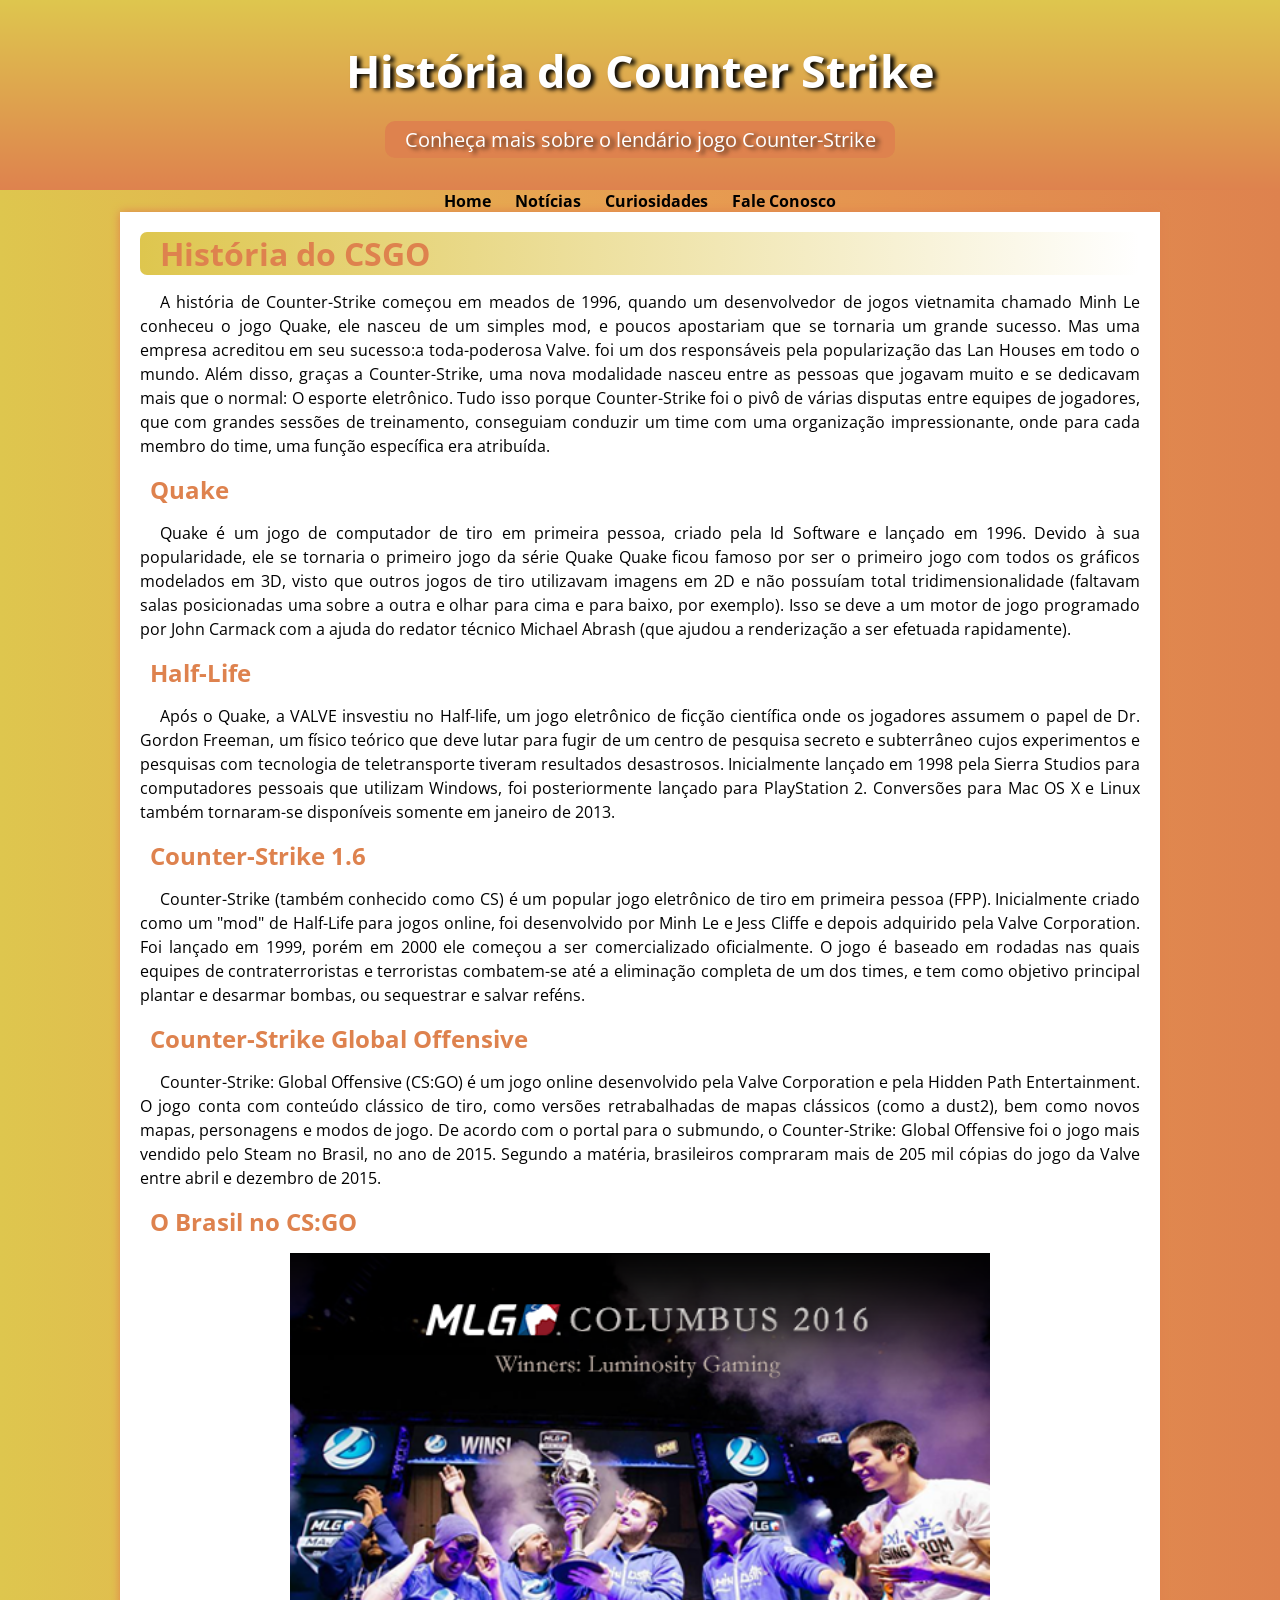
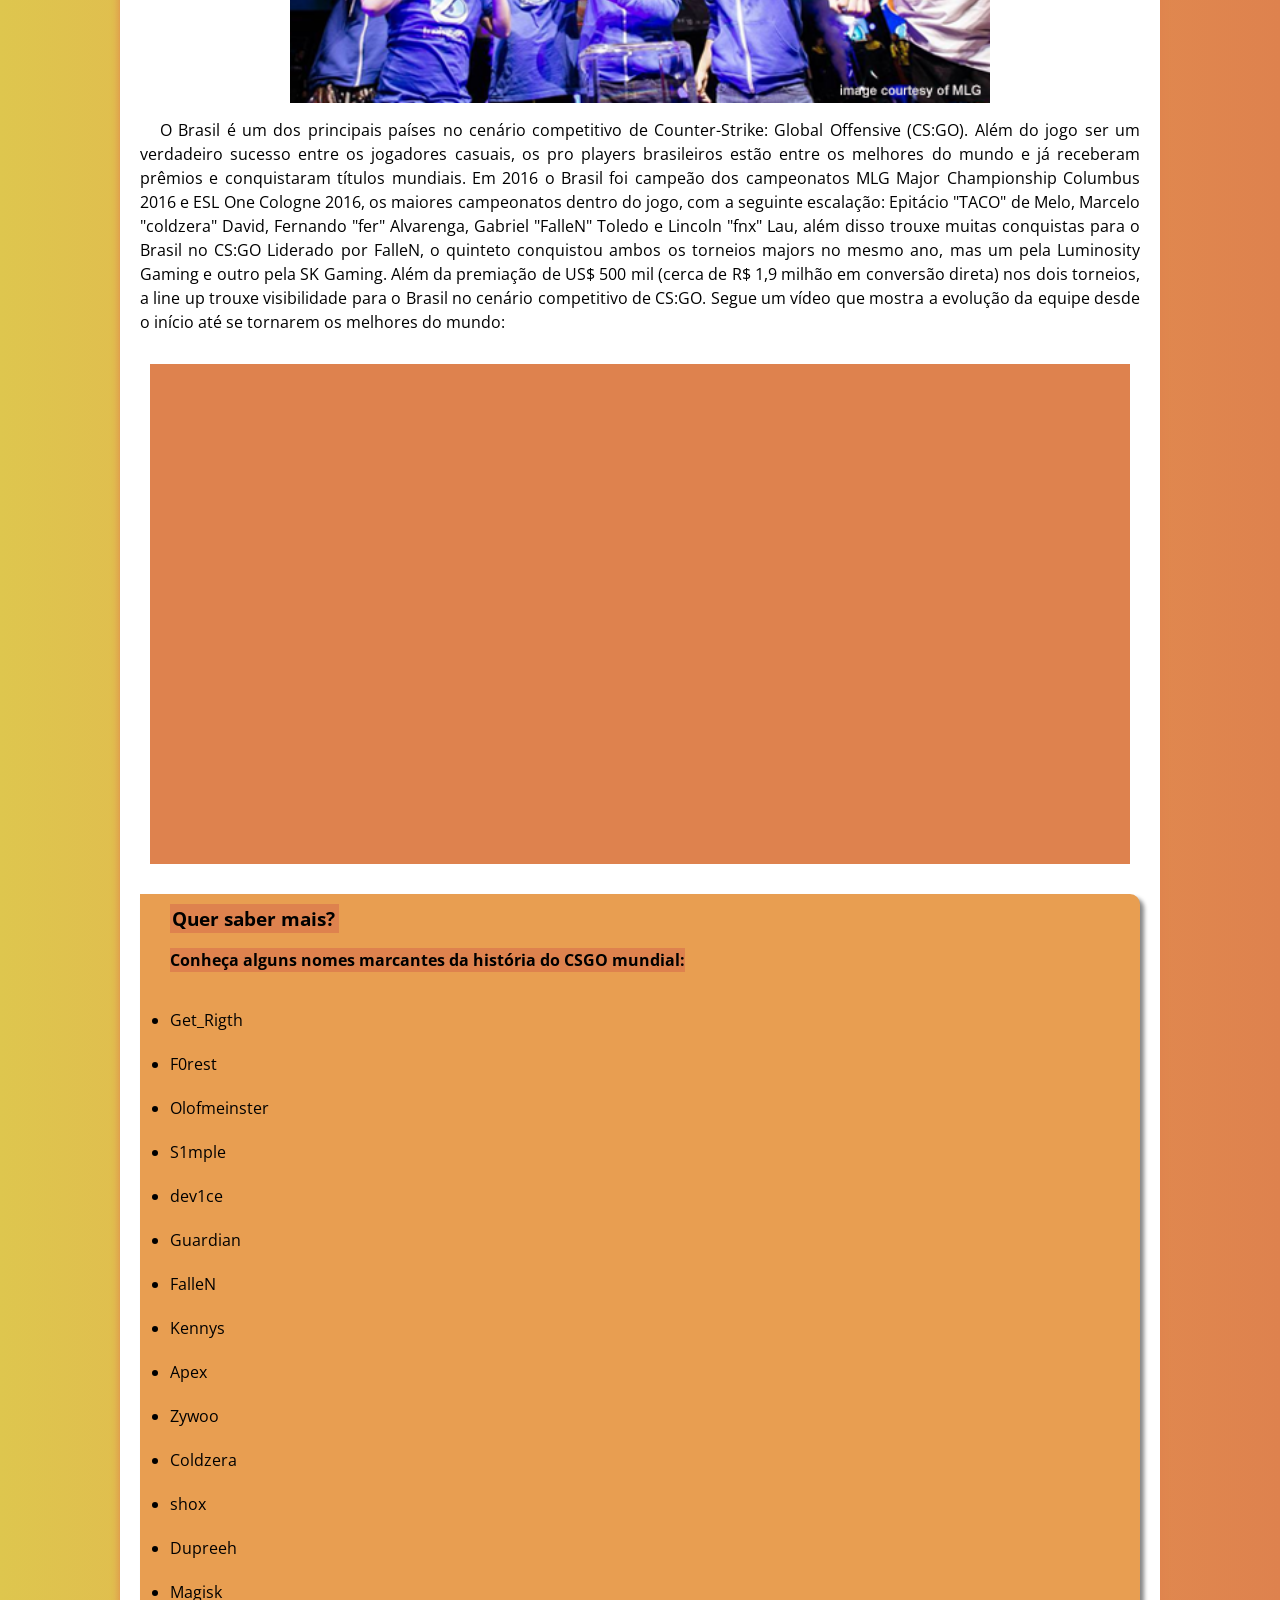
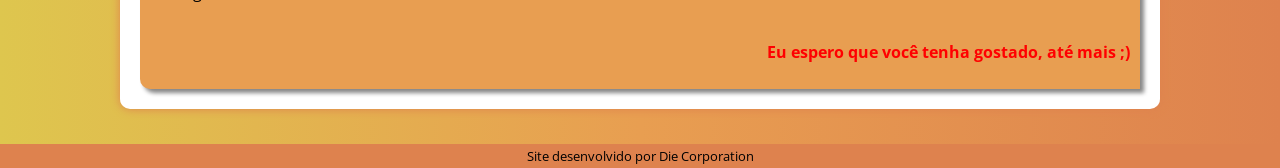
==== index.html @ c8634e1a "Att" ====
<!DOCTYPE html>
<html lang="pt-br">
<head>
    <meta charset="UTF-8">
    <meta http-equiv="X-UA-Compatible" content="IE=edge">
    <meta name="viewport" content="width=device-width, initial-scale=1.0">
    <title>Conheça o CS:GO</title>
    <link rel="shortcut icon" href="midia/csgo.ico" type="image/x-icon">
    <link rel="stylesheet" href="style.css">
    <link rel="preconnect" href="https://fonts.googleapis.com">
<link rel="preconnect" href="https://fonts.gstatic.com" crossorigin>
</head>
<body>
    
    <header>
        <h1>História do Counter Strike</h1>
        <p>Conheça mais sobre o lendário jogo Counter-Strike</p>
    </header>
    <nav>
       <a href="#">Home</a>
       <a href="#">Notícias</a>
       <a href="#">Curiosidades</a>
       <a href="#">Fale Conosco</a> 
             
    </nav>
    
    <main>
        <article>
            <h1>História do CSGO</h1>
            <p>
                A história de Counter-Strike começou em meados de 1996, quando um desenvolvedor de
                jogos vietnamita chamado Minh Le conheceu o jogo Quake, ele nasceu de um simples mod, e
                poucos apostariam que se tornaria
                um grande sucesso. Mas uma empresa acreditou em seu sucesso:a toda-poderosa Valve.
                foi um dos responsáveis pela popularização das Lan Houses em todo o mundo. Além disso,
                graças a Counter-Strike, uma nova modalidade nasceu entre as pessoas que jogavam muito
                e se dedicavam mais que o normal: O esporte eletrônico.
                Tudo isso porque Counter-Strike foi o pivô de várias disputas entre equipes de jogadores,
                que com grandes sessões de treinamento, conseguiam conduzir um time com uma organização
                impressionante, onde para cada membro do time, uma função específica era atribuída.
            </p>
        
            <h2>Quake</h2>
            <p>
                Quake é um jogo de computador de tiro em primeira pessoa, criado pela Id Software e lançado em 1996.
                Devido à sua popularidade, ele se tornaria o primeiro jogo da série Quake
                Quake ficou famoso por ser o primeiro jogo com todos os gráficos modelados em 3D,
                visto que outros jogos de tiro utilizavam imagens em 2D e não possuíam total tridimensionalidade
                (faltavam salas posicionadas uma sobre a outra e olhar para cima e para baixo, por exemplo).
                Isso se deve a um motor de jogo programado por John Carmack com a ajuda do redator técnico
                Michael Abrash (que ajudou a renderização a ser efetuada rapidamente).
            </p>
        
            <h2>Half-Life</h2>
            <p>
                Após o Quake, a VALVE insvestiu no Half-life, um jogo eletrônico de ficção científica
                onde os jogadores assumem o papel de Dr. Gordon Freeman, um físico teórico que deve lutar
                para fugir de um centro de pesquisa secreto e subterrâneo cujos experimentos e pesquisas
                com tecnologia de teletransporte tiveram resultados desastrosos.
                Inicialmente lançado em 1998 pela Sierra Studios para computadores pessoais que utilizam Windows,
                foi posteriormente lançado para PlayStation 2. Conversões para Mac OS X e Linux também tornaram-se
                disponíveis somente em janeiro de 2013.
            </p>
        
            <h2>Counter-Strike 1.6</h2>
            <p>
                Counter-Strike (também conhecido como CS) é um popular jogo eletrônico de tiro em primeira pessoa (FPP).
                Inicialmente criado como um "mod" de Half-Life para jogos online, foi desenvolvido por Minh Le e Jess Cliffe
                e depois adquirido pela Valve Corporation. Foi lançado em 1999, porém em 2000 ele começou a ser comercializado
                oficialmente. O jogo é baseado em rodadas nas quais equipes de contraterroristas e terroristas combatem-se até a
                eliminação completa de um dos times, e tem como objetivo principal plantar e desarmar bombas, ou sequestrar e salvar reféns.
            </p>
        
            <h2>Counter-Strike Global Offensive</h2>
            <p>
                Counter-Strike: Global Offensive (CS:GO) é um jogo online desenvolvido pela Valve Corporation e pela Hidden Path Entertainment.
                O jogo conta com conteúdo clássico de tiro, como versões retrabalhadas de mapas clássicos (como a dust2), bem como novos mapas, personagens e modos de jogo.
                De acordo com o portal para o submundo, o Counter-Strike: Global Offensive foi o jogo mais vendido pelo Steam no Brasil, no ano de 2015.
                Segundo a matéria, brasileiros compraram mais de 205 mil cópias do jogo da Valve entre abril e dezembro de 2015.
            </p>
        
            <h2>O Brasil no CS:GO</h2>
            <picture><source media="(max-width: 800px )" srcset="midia/major2016small.png">
                <img src="midia/major2016.png" alt="Luminosity Gaming levantando a taça de campeã do MLG Colombus 2016"></picture>
            <p>
                O Brasil é um dos principais países no cenário competitivo de Counter-Strike: Global Offensive (CS:GO).
                Além do jogo ser um verdadeiro sucesso entre os jogadores casuais, os pro players brasileiros estão entre os melhores do mundo e
                já receberam prêmios e conquistaram títulos mundiais.
                Em 2016 o Brasil foi campeão dos campeonatos MLG Major Championship Columbus 2016 e ESL One Cologne 2016, os maiores campeonatos dentro do jogo, com a seguinte escalação:
                Epitácio "<a href="https://www.hltv.org/player/9217/taco" target="_blank">TACO</a>" de Melo, Marcelo "<a href="https://www.hltv.org/player/9216/coldzera" target="_blank">coldzera</a>" David, Fernando "<a href="https://www.hltv.org/player/8564/fer" target="_blank">fer</a>" Alvarenga,
                Gabriel "<a href="https://www.hltv.org/player/2023/fallen" target="_blank">FalleN</a>" Toledo e Lincoln "<a href="https://www.hltv.org/player/557/fnx" target="_blank">fnx</a>" Lau, além disso trouxe muitas conquistas para o Brasil no CS:GO Liderado por FalleN,
                o quinteto conquistou ambos os torneios majors no mesmo ano, mas um pela Luminosity Gaming e outro pela SK Gaming.
                Além da premiação de US$ 500 mil (cerca de R$ 1,9 milhão em conversão direta) nos dois torneios, a line up trouxe visibilidade para o Brasil no cenário competitivo de CS:GO. Segue  um vídeo que mostra a evolução da equipe desde o início até se tornarem os melhores do mundo: 
            </p>
            <div class="video"><iframe width="560" height="315" src="https://www.youtube.com/embed/ovtpt9Wpfmo" title="YouTube video player" frameborder="0" allow="accelerometer; autoplay; clipboard-write; encrypted-media; gyroscope; picture-in-picture" allowfullscreen></iframe></div>
        
        </article>
    
        <aside>
            <h3>Quer saber mais?</h3>
            <p class="solitario">Conheça alguns nomes marcantes da história do CSGO mundial:</p>
            <ul>
                <a href="https://www.hltv.org/player/39/get-right" target="_blank">
                    <li>Get_Rigth</li>
                </a>
                <a href="https://www.hltv.org/player/29/f0rest" target="_blank">
                    <li>F0rest</li>
                </a>
                <a href="https://www.hltv.org/player/885/olofmeister" target="_blank">
                    <li>Olofmeinster</li>
                </a>
                <a href="https://www.hltv.org/player/7998/s1mple" target="_blank">
                    <li>S1mple</li>
                </a>
                <a href="https://www.hltv.org/player/7592/device" target="_blank">
                    <li>dev1ce</li>
                </a>
                <a href="https://www.hltv.org/player/2757/guardian" target="_blank">
                    <li>Guardian</li>
                </a>
                <a href="https://www.hltv.org/player/2023/fallen" target="_blank">
                    <li>FalleN</li>
                </a>
                    <a href="https://www.hltv.org/player/7167/kennys" target="_blank">
                        <li>Kennys</li>
                    </a>
                <a href="https://www.hltv.org/player/7322/apex" target="_blank">
                    <li>Apex</li>
                </a>
                <a href="https://www.hltv.org/player/11893/zywoo" target="_blank">
                    <li>Zywoo</li>
                </a>
                <a href="https://www.hltv.org/player/9216/coldzera" target="_blank">
                    <li>Coldzera</li>
                </a>
                <a href="https://www.hltv.org/player/1225/shox" target="_blank">
                    <li>shox</li>
                </a>
                <a href="https://www.hltv.org/player/7398/dupreeh" target="_blank">
                    <li>Dupreeh</li>
                </a>
                <a href="https://www.hltv.org/player/9032/magisk" target="_blank">
                    <li>Magisk</li>
                </a>

            </ul>
            <p id="despedida">Eu espero que você tenha gostado, até mais ;)</p>
        </aside>
        
    </main>
        
    
    
    <footer>
        Site desenvolvido por <a href="https://Instagram.com/eldiegorocha">Die</a> Corporation 
        
    </footer>
    
</body>
</html>
---- style.css ----
@charset 'UFT-8';

@import url('https://fonts.googleapis.com/css2?family=Open+Sans:ital,wght@0,300;0,400;0,500;0,600;0,700;0,800;1,300;1,400;1,500;1,600;1,700&family=Vujahday+Script&display=swap');

*{
    margin: 0px;
    padding: 0px
    
}

:root{
    --cor1: #DEC64E;
    --cor2: #E8C051;
    --cor3: #D0A254;
    --cor4: #E89E51;
    --cor5: #DE824E;

    --fonte-padrão: 'Open Sans', sans-serif;
    --fonte-destaque: bold normal 'Open Sans'
}
    


body{
    font-family: "Open Sans";
    background-image: linear-gradient(to right, #DEC64E, #E89E51, #DE824E);
    font-family: var(--fonte-padrão);
}
img{
    width: 70%;
    display: block;
    margin: auto;
    padding-top: 15px;
}
header{
    background-image: linear-gradient(to bottom, #DEC64E, #DE824E);
    min-height: 150px;
    text-align: center;
    padding-top: 40px;

}
nav{
    text-align: center;
}
header > h1 {
    color:white;
    font-family: var(--fonte-destaque);
    margin-bottom: 20px;
    font-size: 45px;
    text-shadow: 4px 2px 4px  rgb(0, 0, 0);

   

}
main p{
    margin: 15px 0px;
    text-align: justify;
    text-indent: 20px;
    line-height: 1.5em;
}
main{
    background-color: white;
    min-height: 280px;
    max-width: 1000px;
    margin: auto;
    padding: 20px;
    box-shadow: 0px 0px 10px 0px var(--cor5);
    margin-bottom: 35px;
    border-bottom-left-radius: 10px;
    border-bottom-right-radius: 10px;
}
main h1{
    color: var(--cor5);
    font-family: var(--fonte-destaque);
    font-size: 2em;
    background-image: linear-gradient(to right, var(--cor1), transparent);
    text-indent: 20px;
    border-radius: 7px;
    
}

main h2{
    color: var(--cor4);
    font-family: var(--fonte-padrão);
    text-indent: 10px;
}
header > p{
    color: white;
    background-color: var(--cor5);
    font-size: 20px;
    max-width: 500px;
    margin: auto;
    padding: 5px;
    border-radius: 10px;
    text-shadow: 4px 2px 4px  rgba(0, 0, 0, 0.726);
}
footer{
    background-color: var(--cor5);
    color: black;
    text-align: center;
    text-decoration: none;
    font-size: 0.8em;
    padding: 3px;
}
footer a{
    text-decoration: none;
    color: black;
}
footer a:hover{
    color: var(--cor1);
    font-weight: bold;
}
footer a:active{
    color: red;
}
nav > a {
    color: white;
    padding: 10px;
    text-decoration: none;
    color: black;
    font-weight: bold;
    transition-duration: 0.5s;
    margin: auto;
}
nav > a:hover{
    background-color: var(--cor5);
    color: var(--cor3);
    border-radius: 5px;
}
nav > a:active{
    color: red;
}

aside > p{
    text-indent: 0px;
    font-weight: bold;

}
p#despedida{
    color:red;
    text-align: right;
    padding-right: 10px;
}

aside a {
    text-decoration: none;
    color: black;
    transition-duration: 0.25;
    padding: 1px;
}
aside a:hover{
    color:var(--cor5);
    font-weight: bold;
}
aside a:active{
    color: red;
}
aside{
    padding-left: 30px;
    padding-bottom: 10px;
    padding-top: 10px;
    border-radius: 0px 10px;
    text-decoration: none;
    background-color: var(--cor4);
    margin-top: 10px;
    columns: 1;
    
    box-shadow: 4px 4px 4px  rgba(0, 0, 0, 0.479);
}
article > h2 {
    color: var(--cor5);
}
article > h1 {
    color: var(--cor5);
}
article a{
    text-decoration: none;
    color:black
}
article a:hover{
    color: var(--cor5);
    font-weight: bold;
}
article a:active {
    color: red;
}
aside > h3{
    background-color: var(--cor5);
    width: 165px;
    padding: 2px;
}
.solitario {
    background-color: var(--cor5);
    width: 515px;
}
div.video {
    background-color: var(--cor5);
    padding-bottom: 50%;
    margin: 30px 10px;
    position: relative;
}
div.video > iframe{
position: absolute;
top: 7%;
left: 5%;
width: 90%;
height: 90%;
}
.sk {
    margin-top: 0px;
}
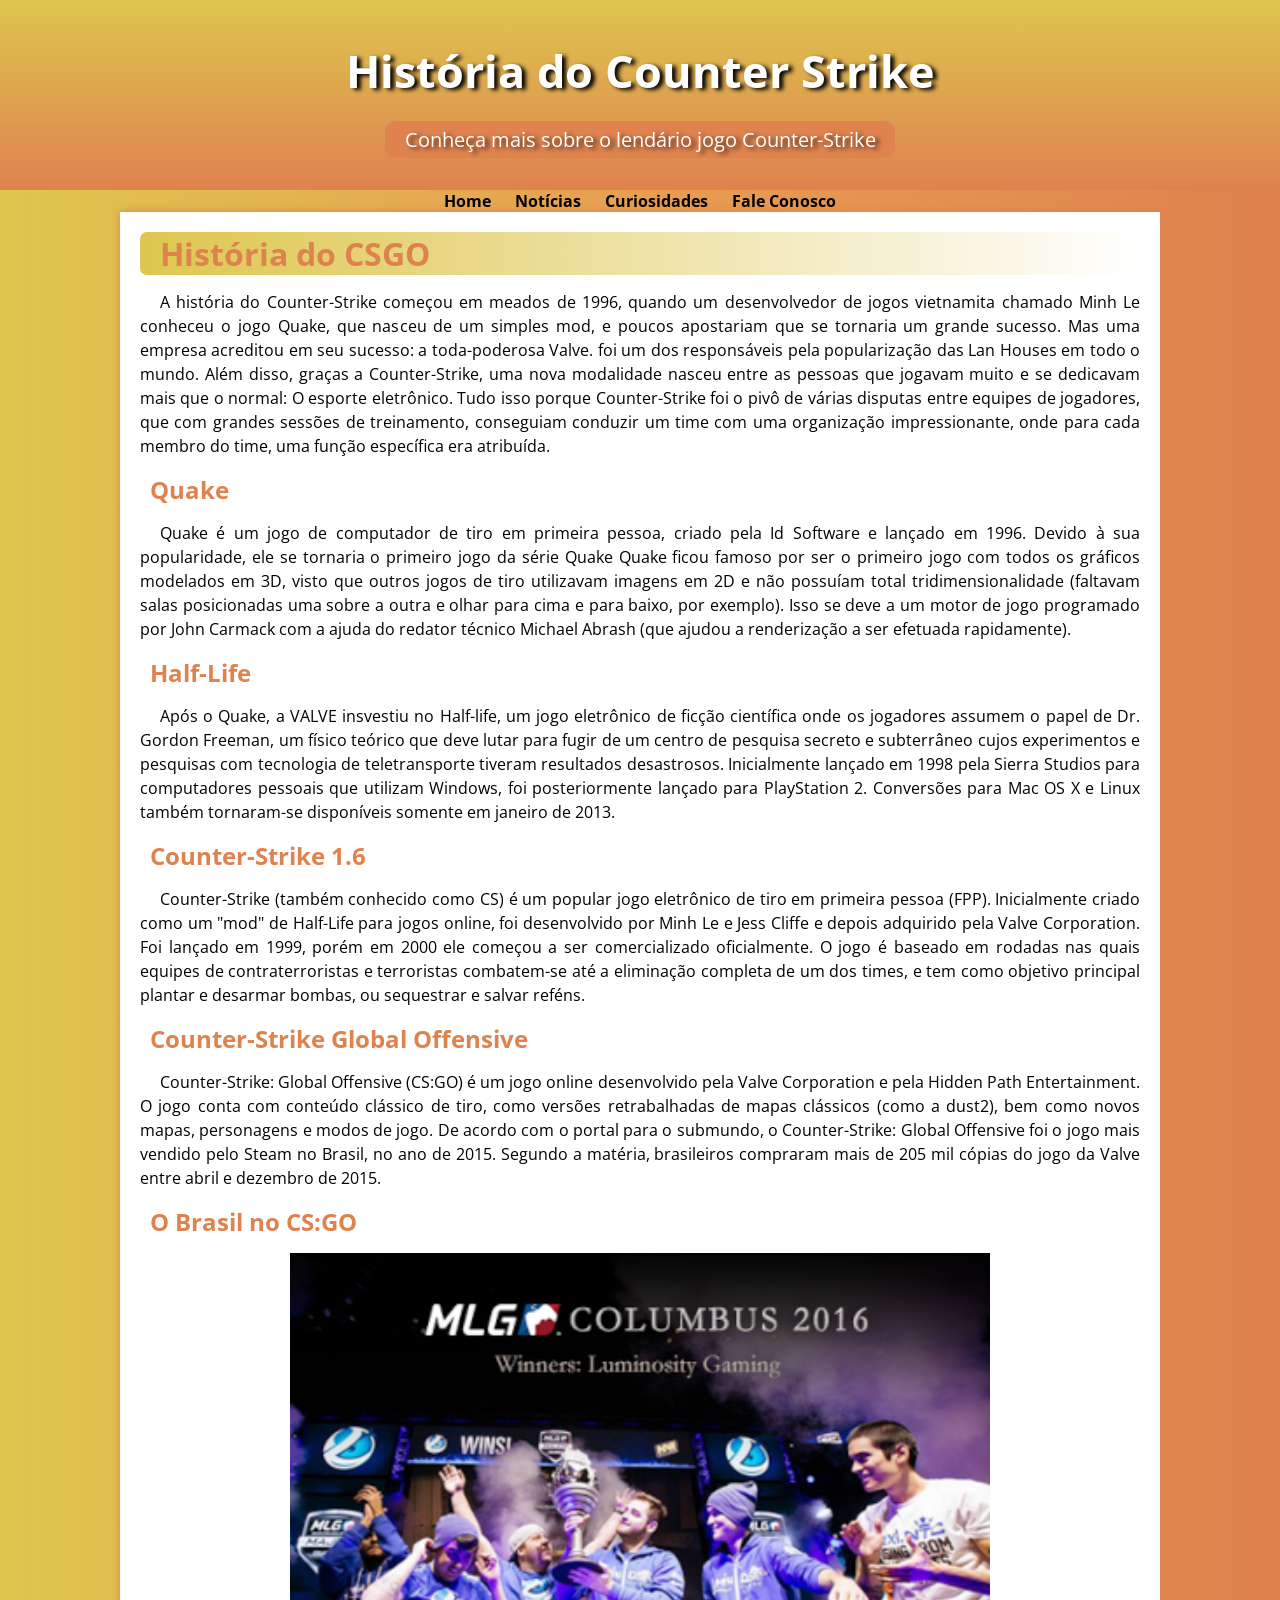
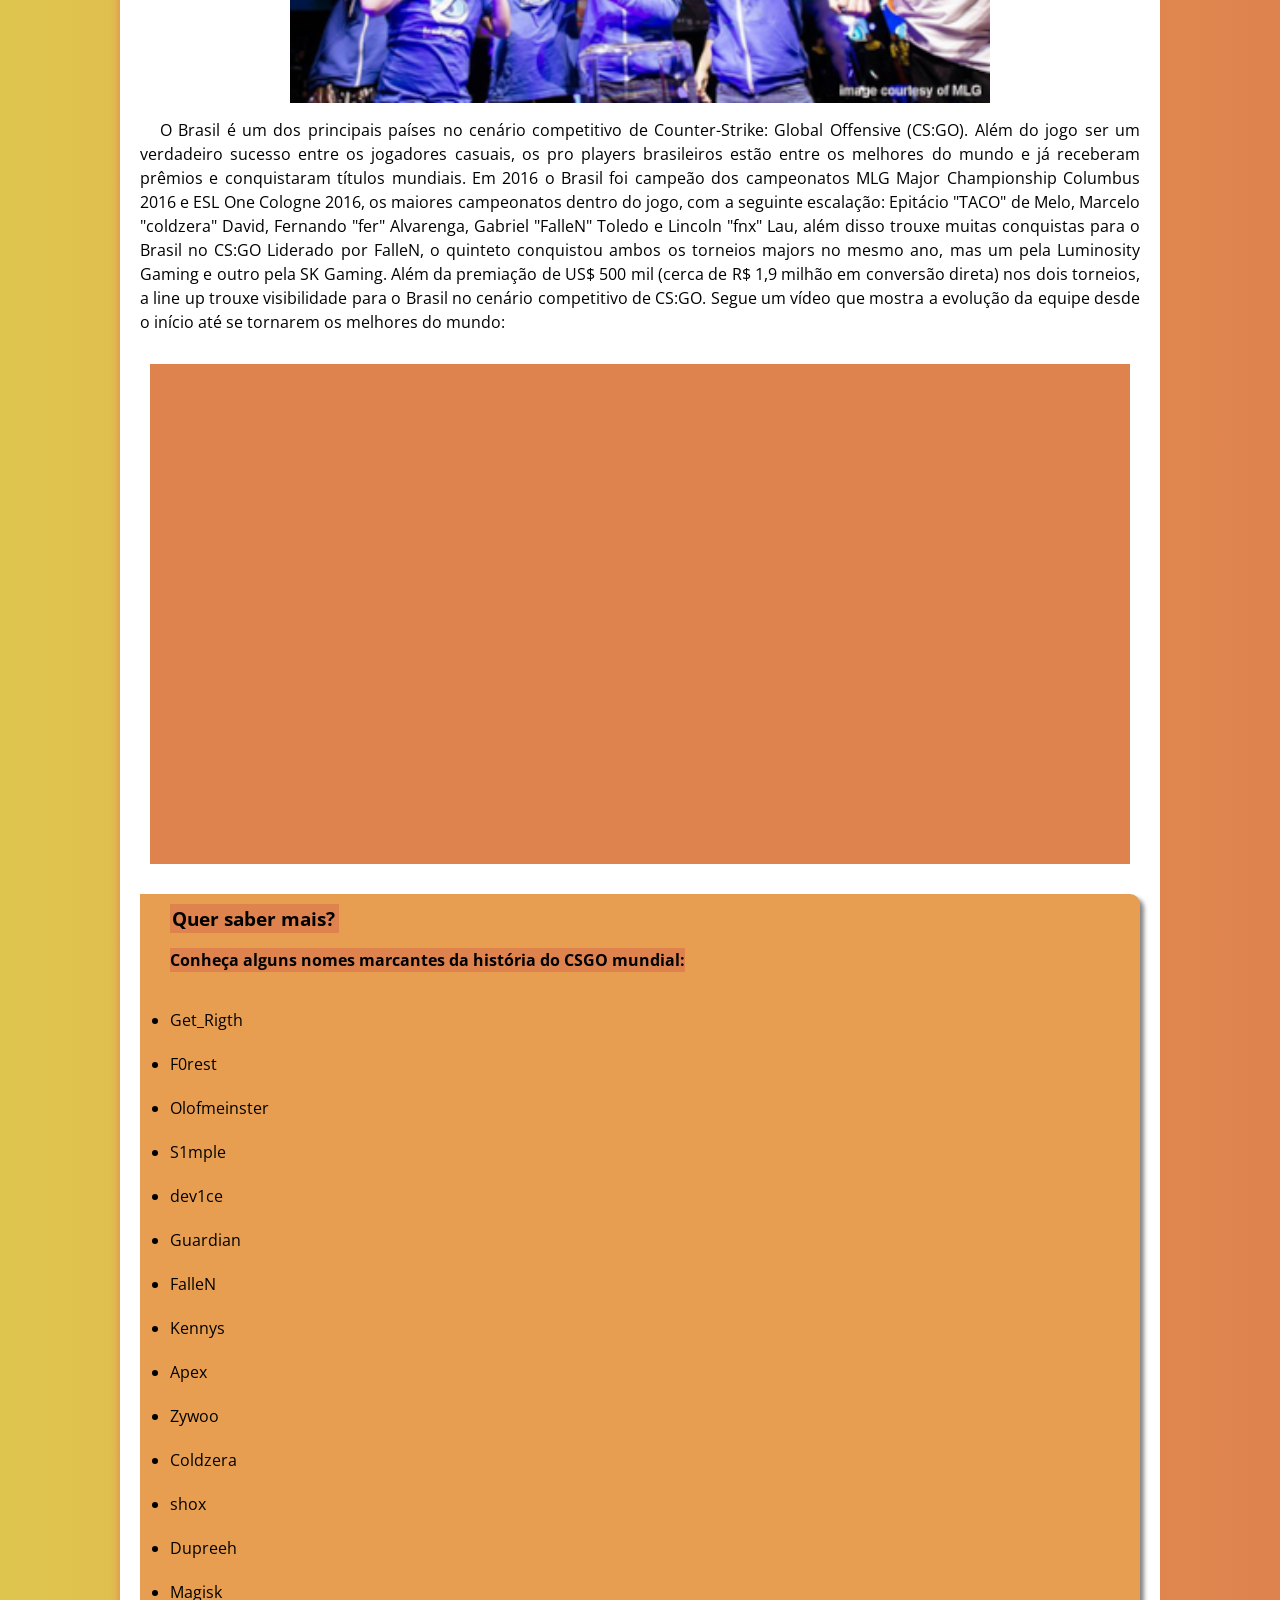
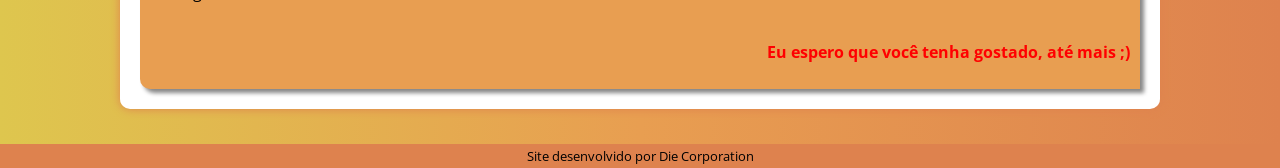
==== commit 1b2577f7: "Update index.html" ====
--- a/index.html
+++ b/index.html
@@ -28,10 +28,10 @@
         <article>
             <h1>História do CSGO</h1>
             <p>
-                A história de Counter-Strike começou em meados de 1996, quando um desenvolvedor de
-                jogos vietnamita chamado Minh Le conheceu o jogo Quake, ele nasceu de um simples mod, e
+                A história do Counter-Strike começou em meados de 1996, quando um desenvolvedor de
+                jogos vietnamita chamado Minh Le conheceu o jogo Quake, que nasceu de um simples mod, e
                 poucos apostariam que se tornaria
-                um grande sucesso. Mas uma empresa acreditou em seu sucesso:a toda-poderosa Valve.
+                um grande sucesso. Mas uma empresa acreditou em seu sucesso: a toda-poderosa Valve.
                 foi um dos responsáveis pela popularização das Lan Houses em todo o mundo. Além disso,
                 graças a Counter-Strike, uma nova modalidade nasceu entre as pessoas que jogavam muito
                 e se dedicavam mais que o normal: O esporte eletrônico.
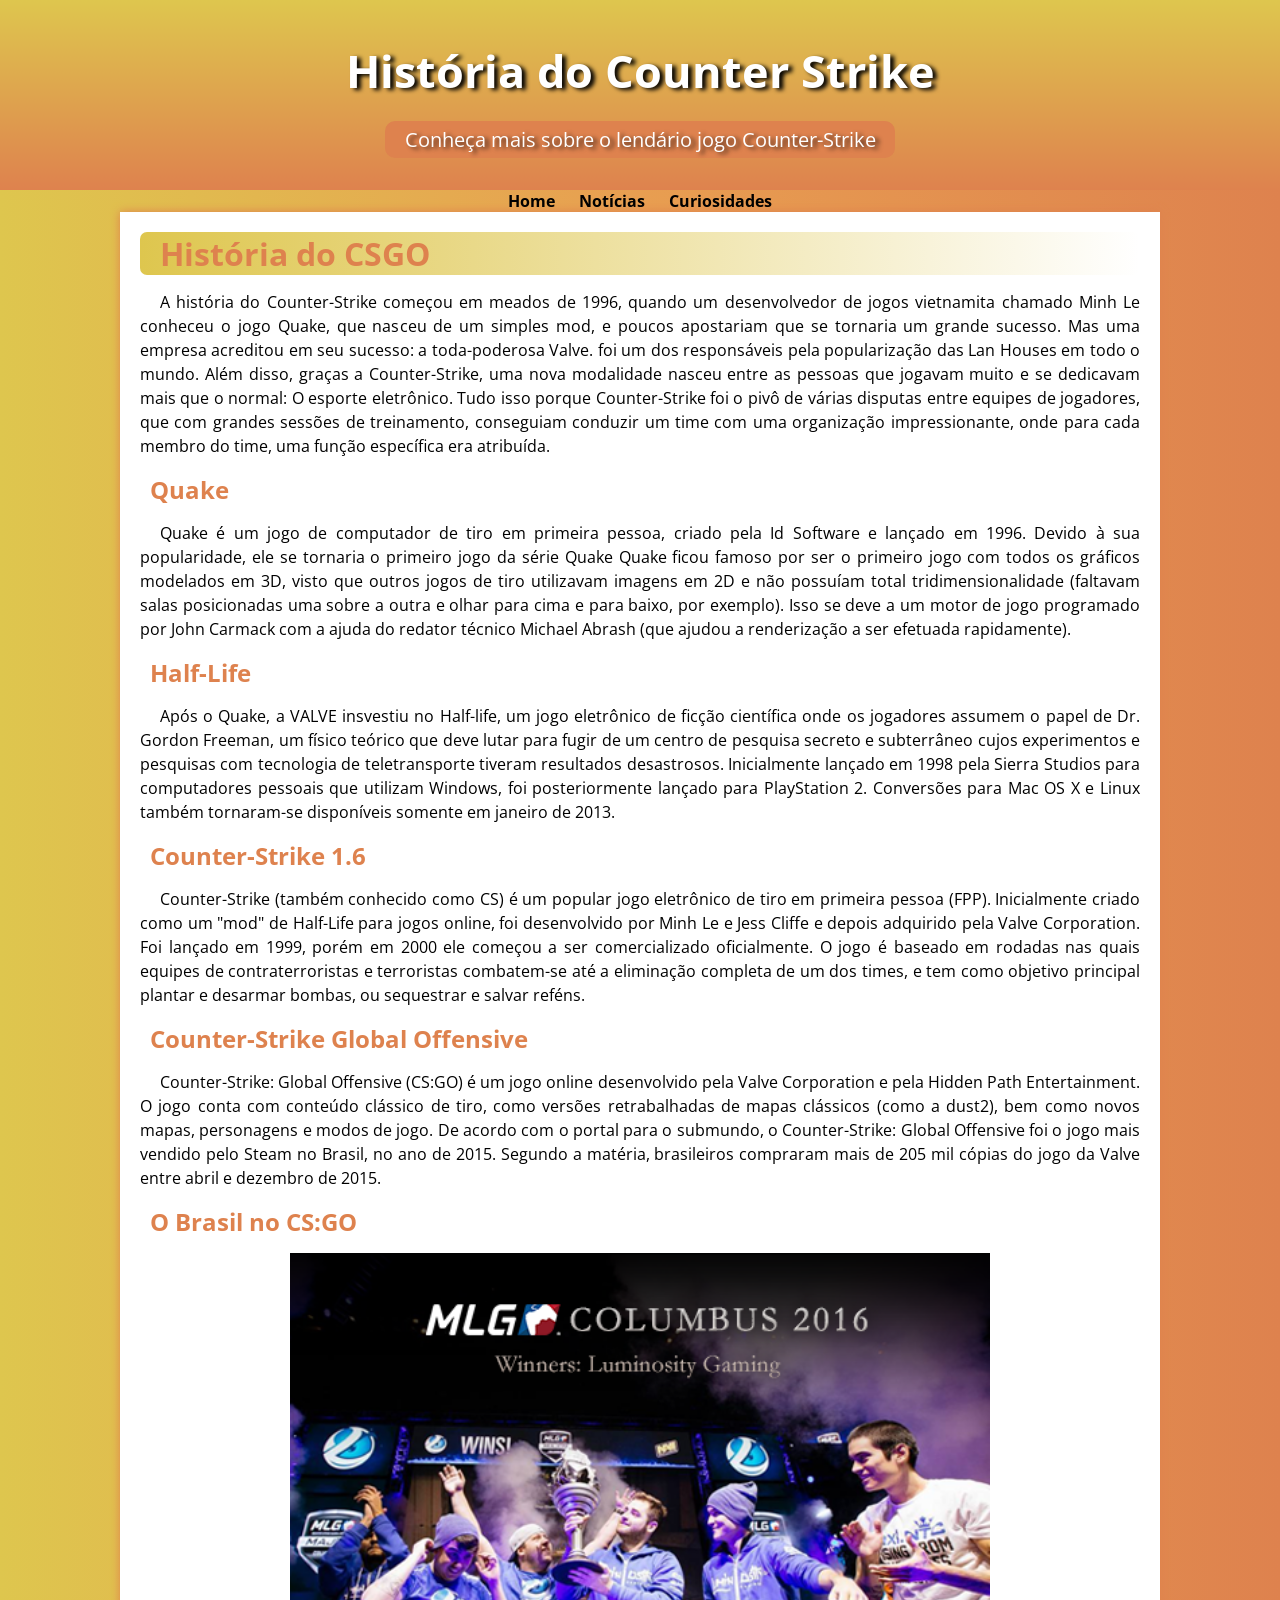
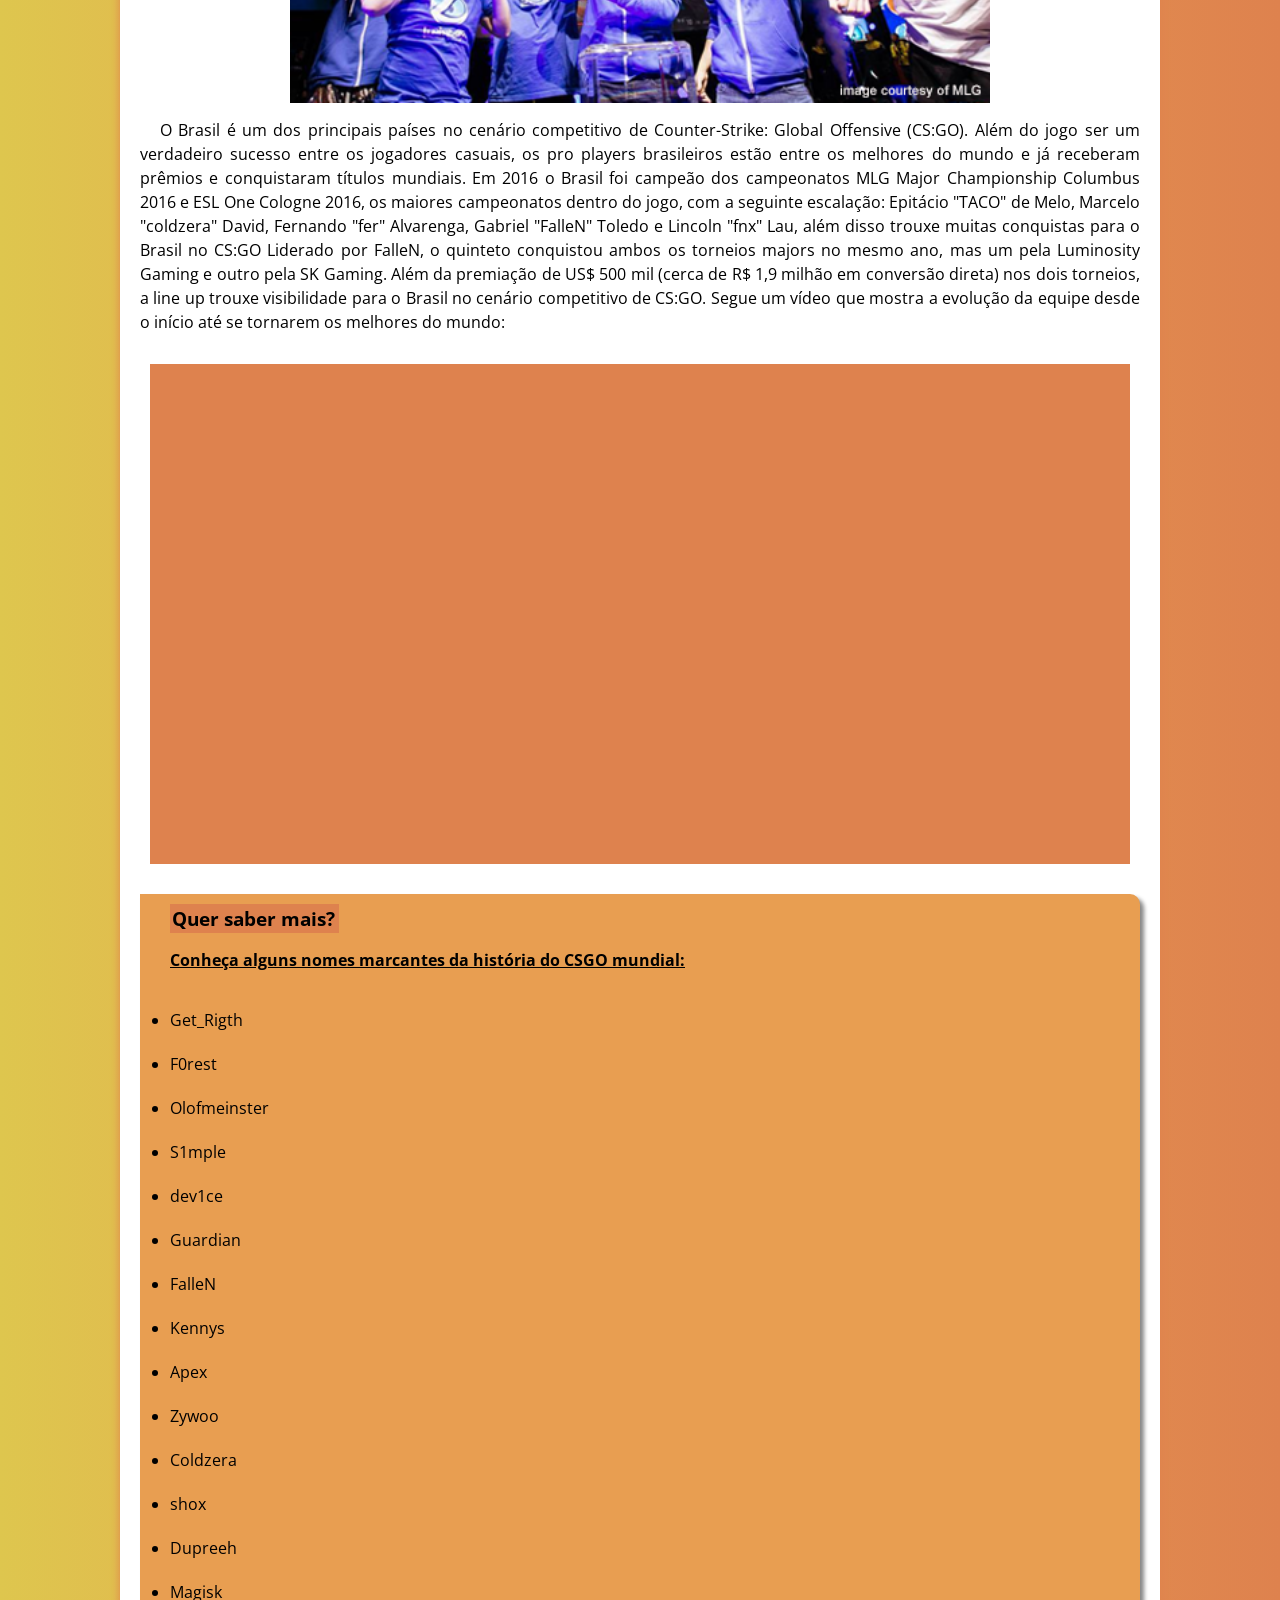
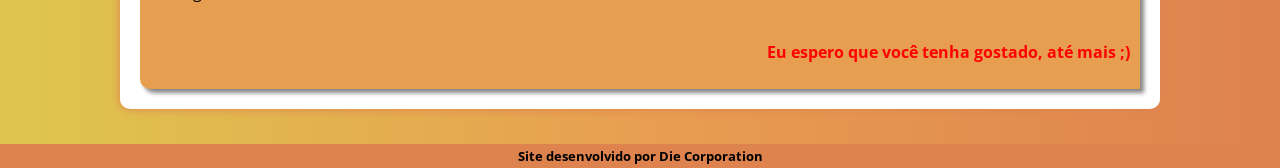
==== commit ada5d367: "bug aa" ====
--- a/index.html
+++ b/index.html
@@ -20,7 +20,6 @@
        <a href="#">Home</a>
        <a href="#">Notícias</a>
        <a href="#">Curiosidades</a>
-       <a href="#">Fale Conosco</a> 
              
     </nav>
     
--- a/style.css
+++ b/style.css
@@ -101,6 +101,8 @@
     text-decoration: none;
     font-size: 0.8em;
     padding: 3px;
+    font-weight: bold;
+
 }
 footer a{
     text-decoration: none;
@@ -108,7 +110,7 @@
 }
 footer a:hover{
     color: var(--cor1);
-    font-weight: bold;
+    font-weight: bolder;
 }
 footer a:active{
     color: red;
@@ -190,8 +192,8 @@
     padding: 2px;
 }
 .solitario {
-    background-color: var(--cor5);
-    width: 515px;
+     text-align: justify;
+     text-decoration: underline;
 }
 div.video {
     background-color: var(--cor5);
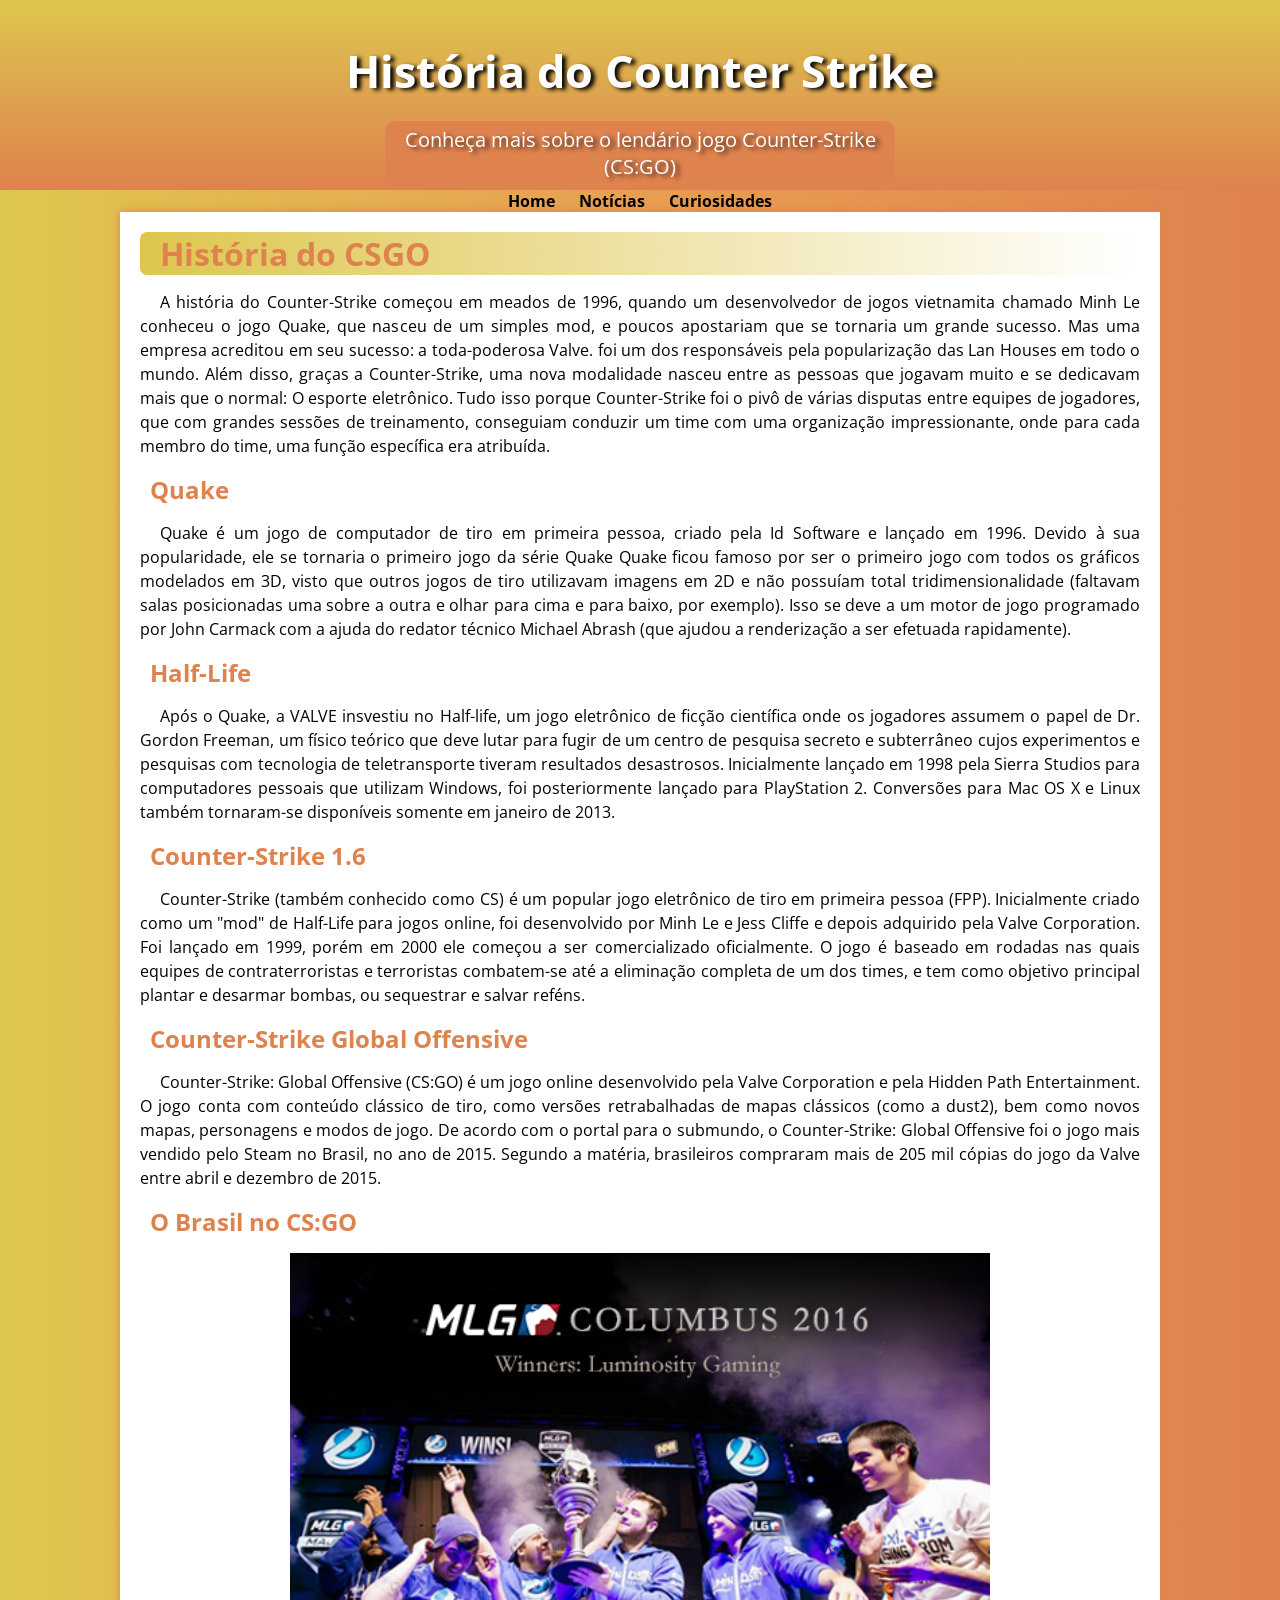
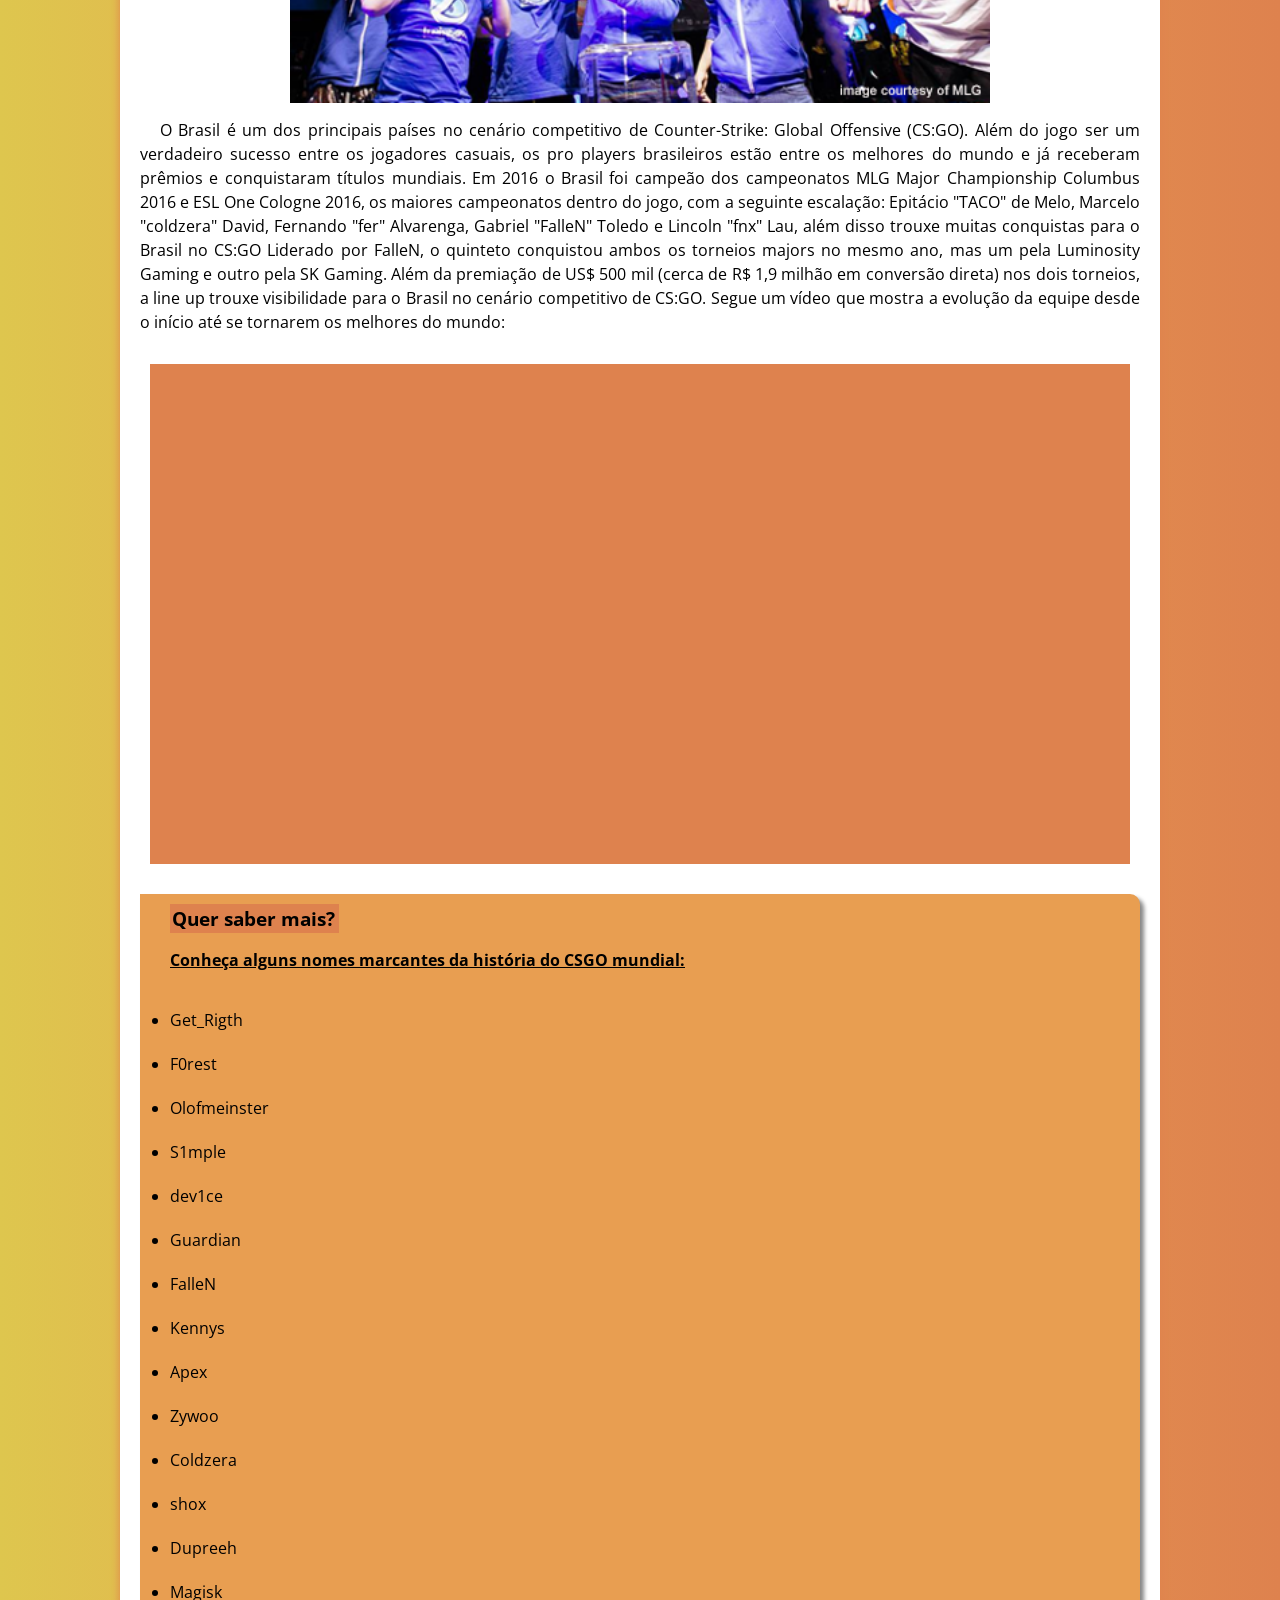
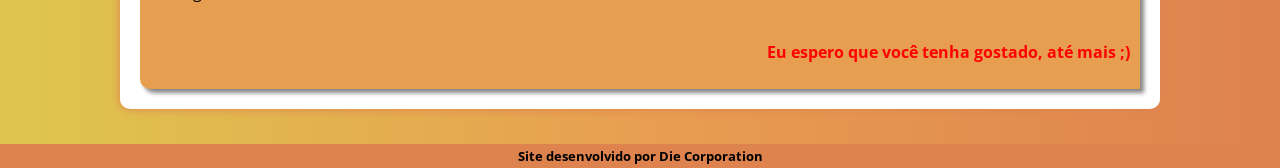
==== commit a3e2b064: "bug" ====
--- a/index.html
+++ b/index.html
@@ -14,7 +14,7 @@
     
     <header>
         <h1>História do Counter Strike</h1>
-        <p>Conheça mais sobre o lendário jogo Counter-Strike</p>
+        <p>Conheça mais sobre o lendário jogo Counter-Strike (CS:GO)</p>
     </header>
     <nav>
        <a href="#">Home</a>
--- a/style.css
+++ b/style.css
@@ -165,7 +165,6 @@
     text-decoration: none;
     background-color: var(--cor4);
     margin-top: 10px;
-    columns: 1;
     
     box-shadow: 4px 4px 4px  rgba(0, 0, 0, 0.479);
 }
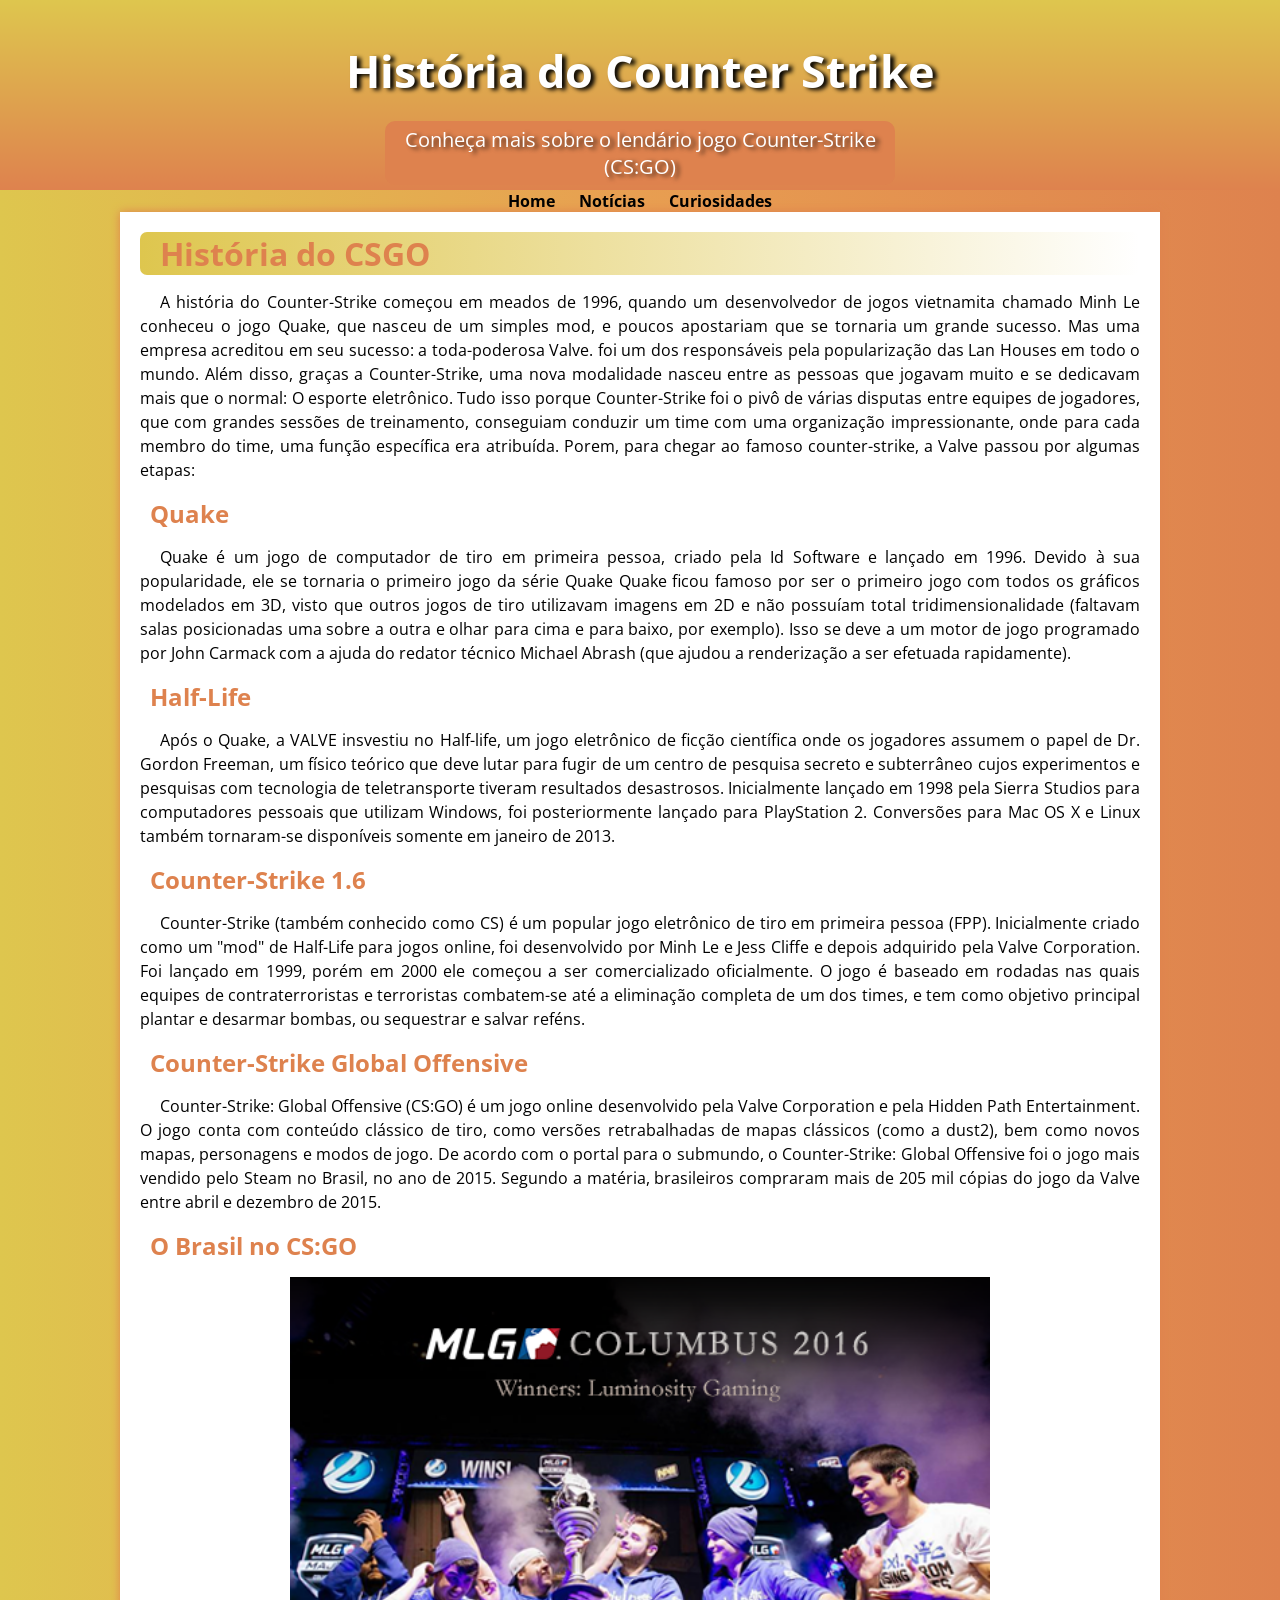
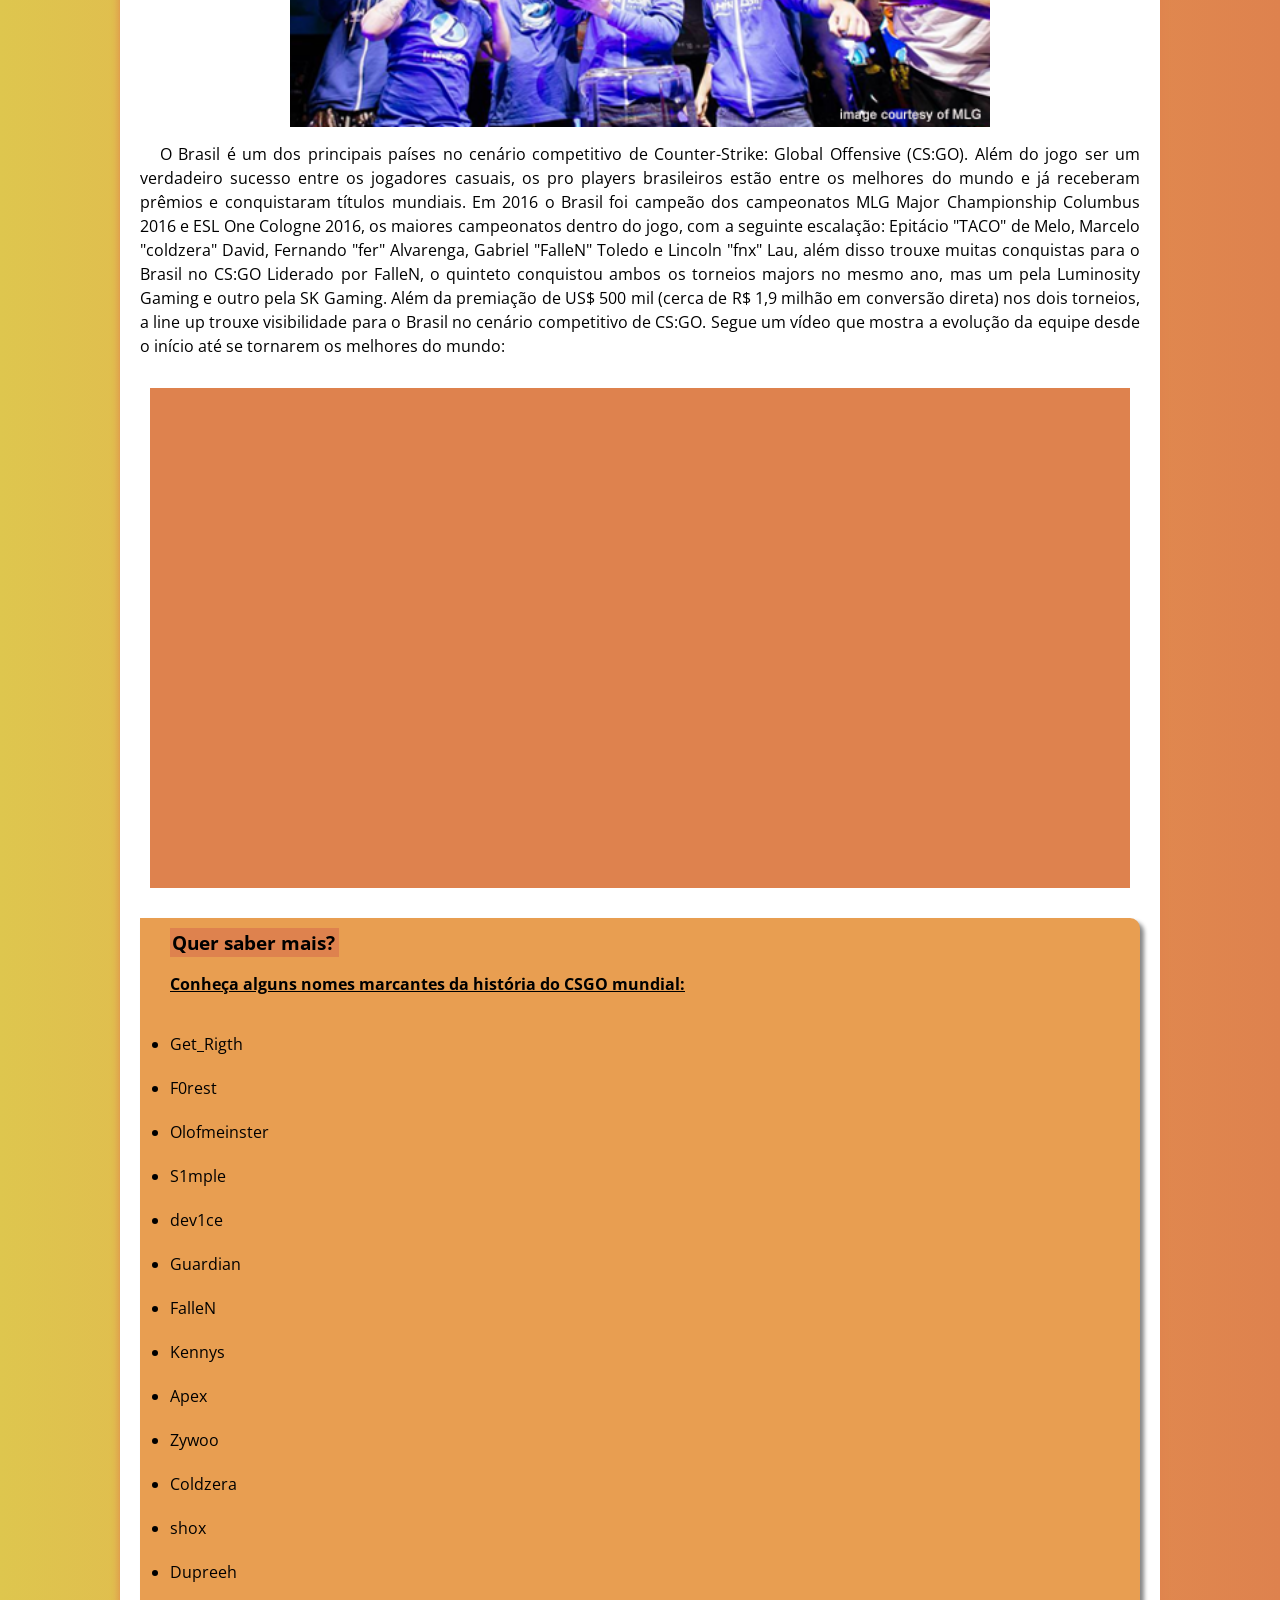
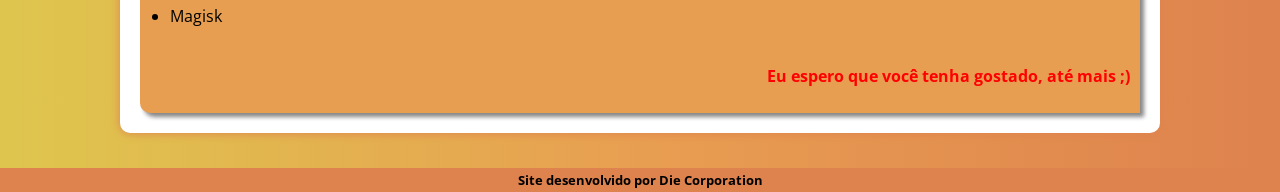
==== commit b48973c5: "Update index.html" ====
--- a/index.html
+++ b/index.html
@@ -37,6 +37,7 @@
                 Tudo isso porque Counter-Strike foi o pivô de várias disputas entre equipes de jogadores,
                 que com grandes sessões de treinamento, conseguiam conduzir um time com uma organização
                 impressionante, onde para cada membro do time, uma função específica era atribuída.
+                Porem, para chegar ao famoso counter-strike, a Valve passou por algumas etapas: 
             </p>
         
             <h2>Quake</h2>
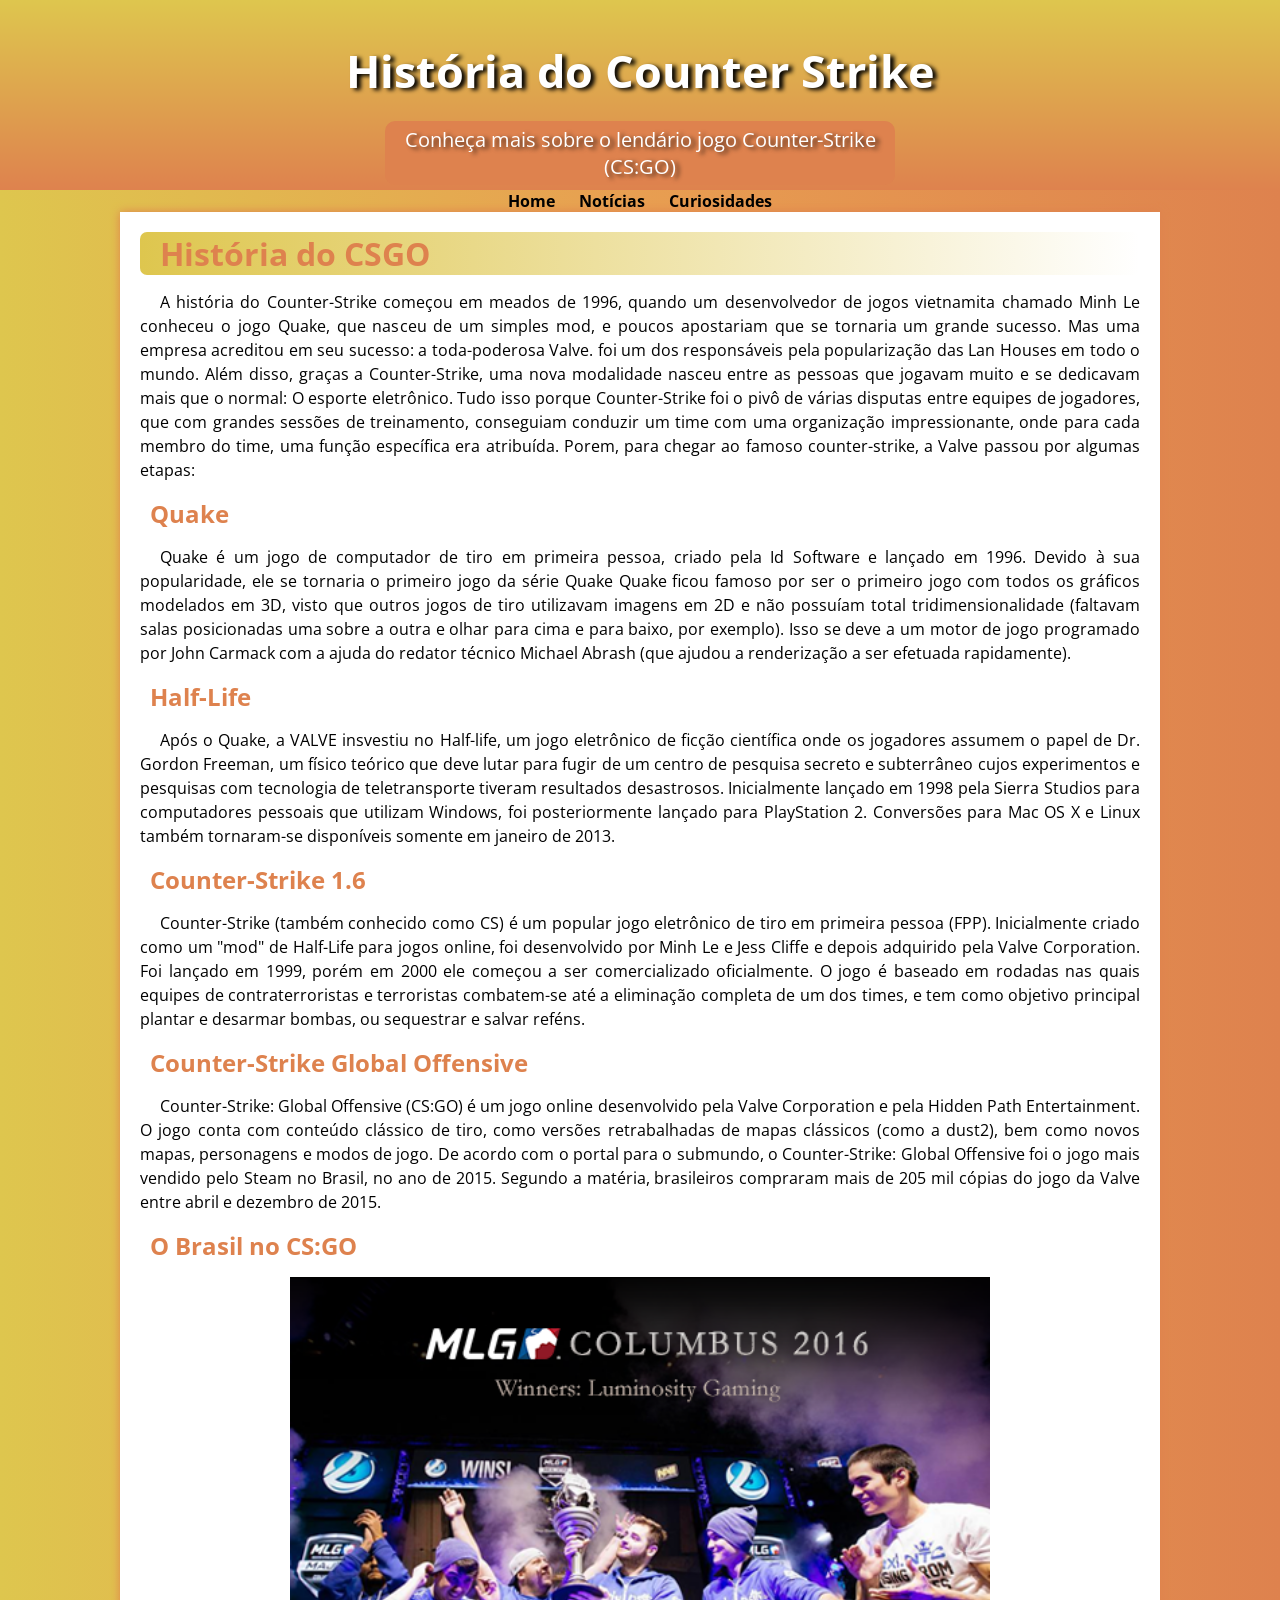
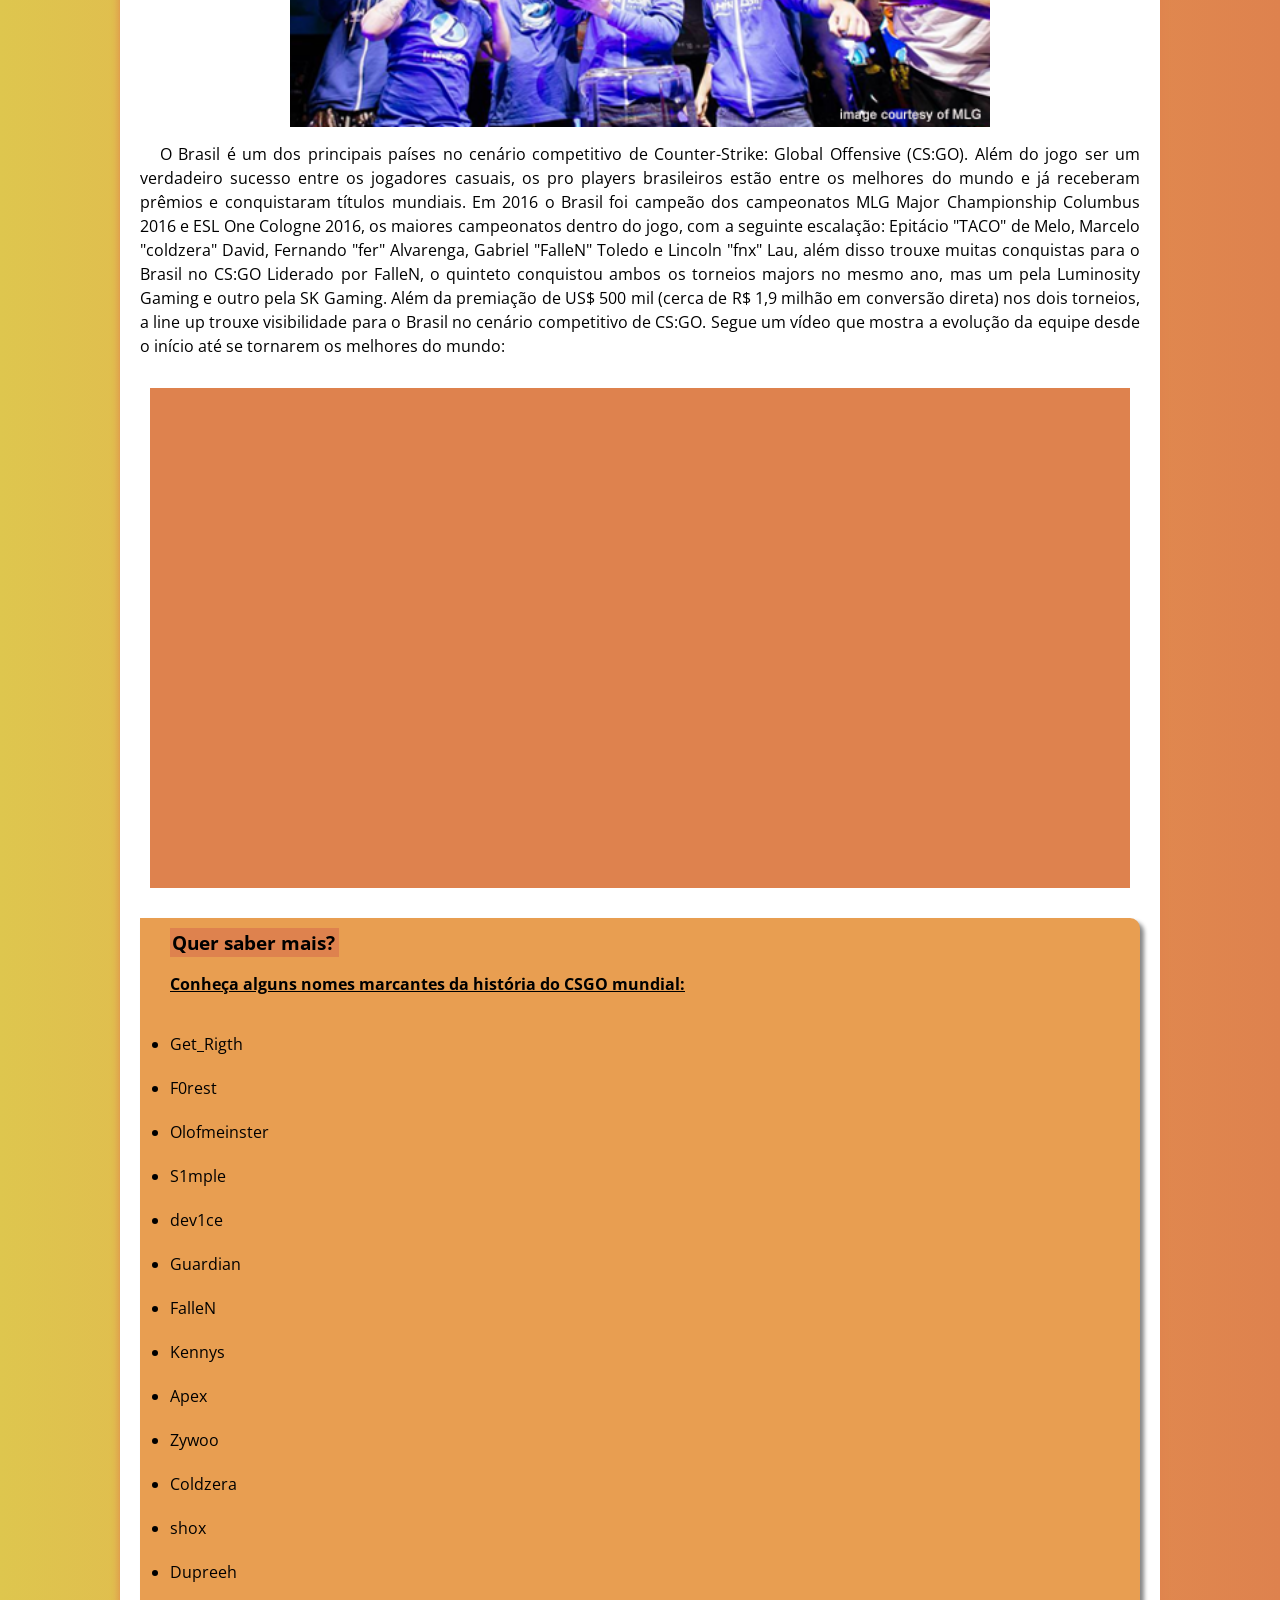
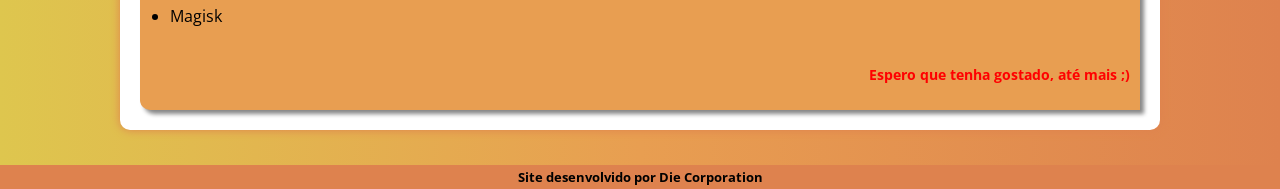
==== commit e0d7aa3c: "Update index.html" ====
--- a/index.html
+++ b/index.html
@@ -144,7 +144,7 @@
                 </a>
 
             </ul>
-            <p id="despedida">Eu espero que você tenha gostado, até mais ;)</p>
+            <p id="despedida">Espero que tenha gostado, até mais ;)</p>
         </aside>
         
     </main>
--- a/style.css
+++ b/style.css
@@ -142,6 +142,7 @@
     color:red;
     text-align: right;
     padding-right: 10px;
+    font-size: 0.9em;
 }
 
 aside a {
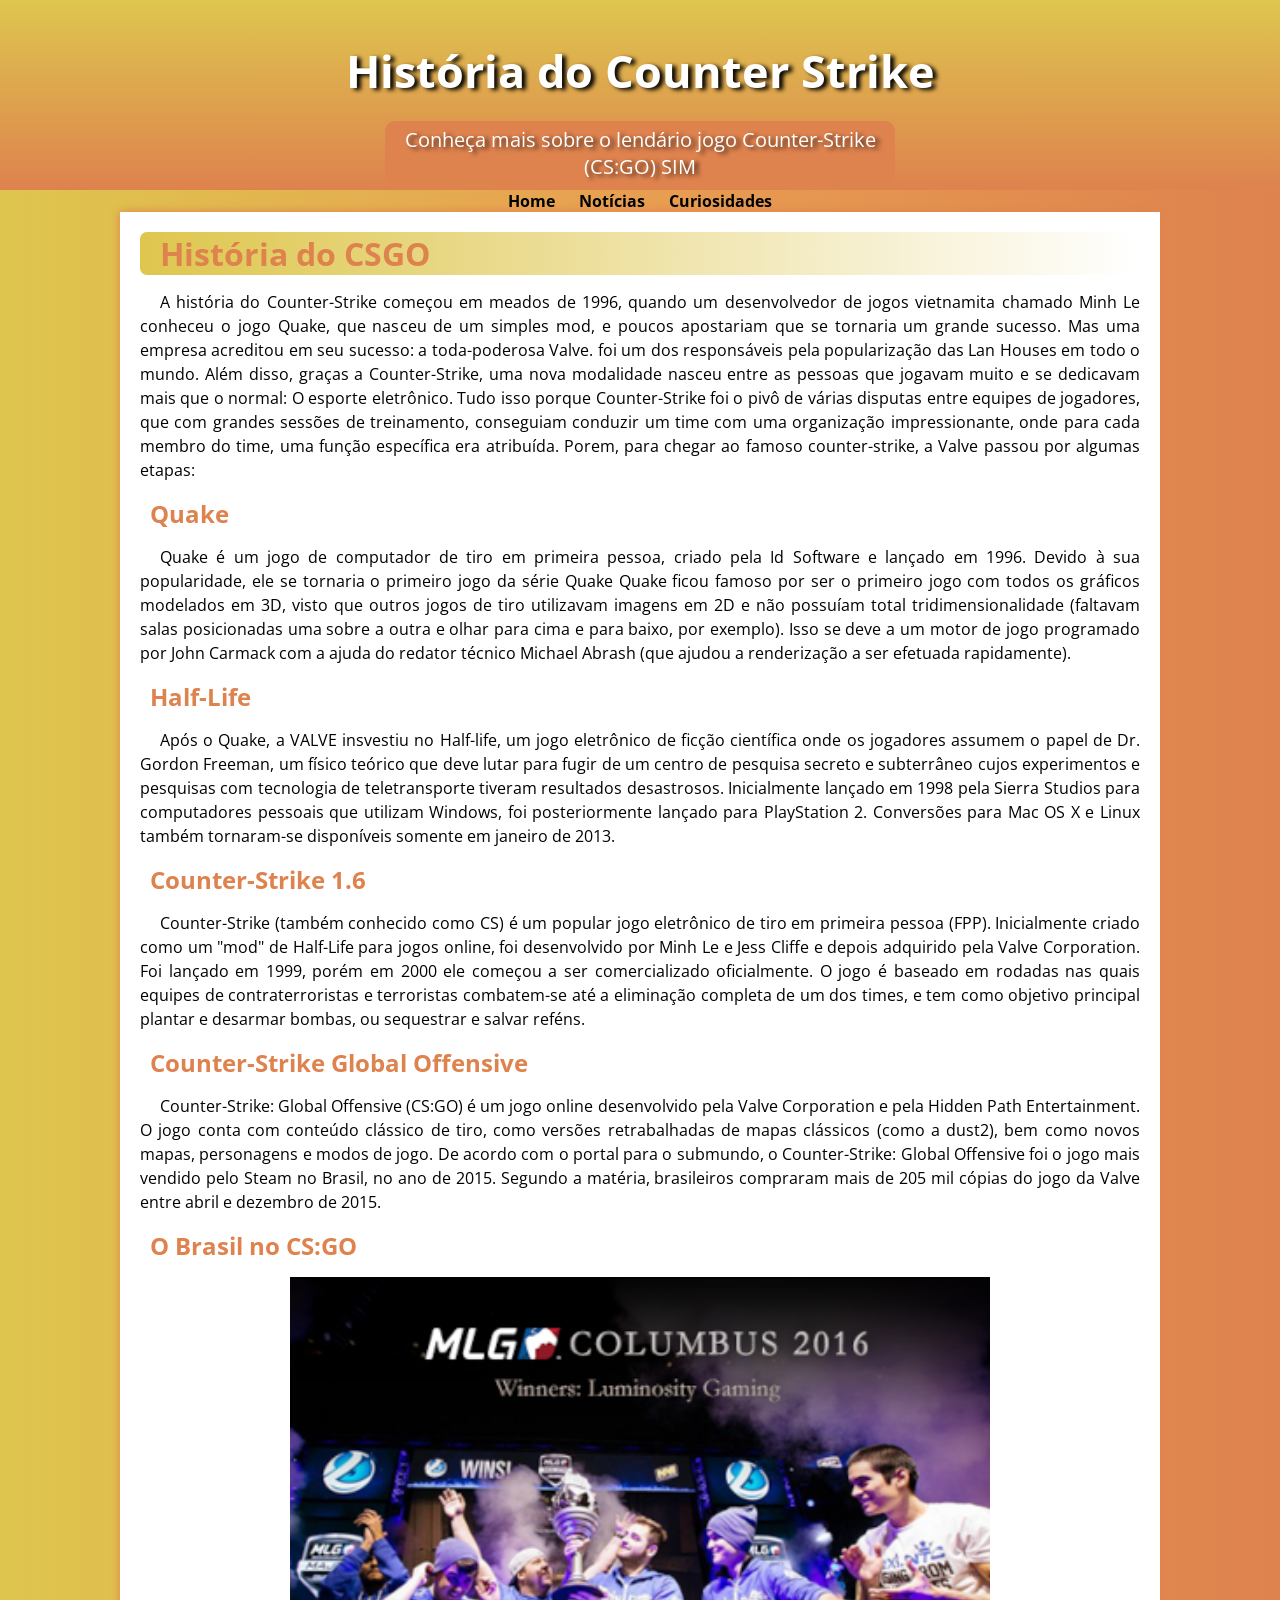
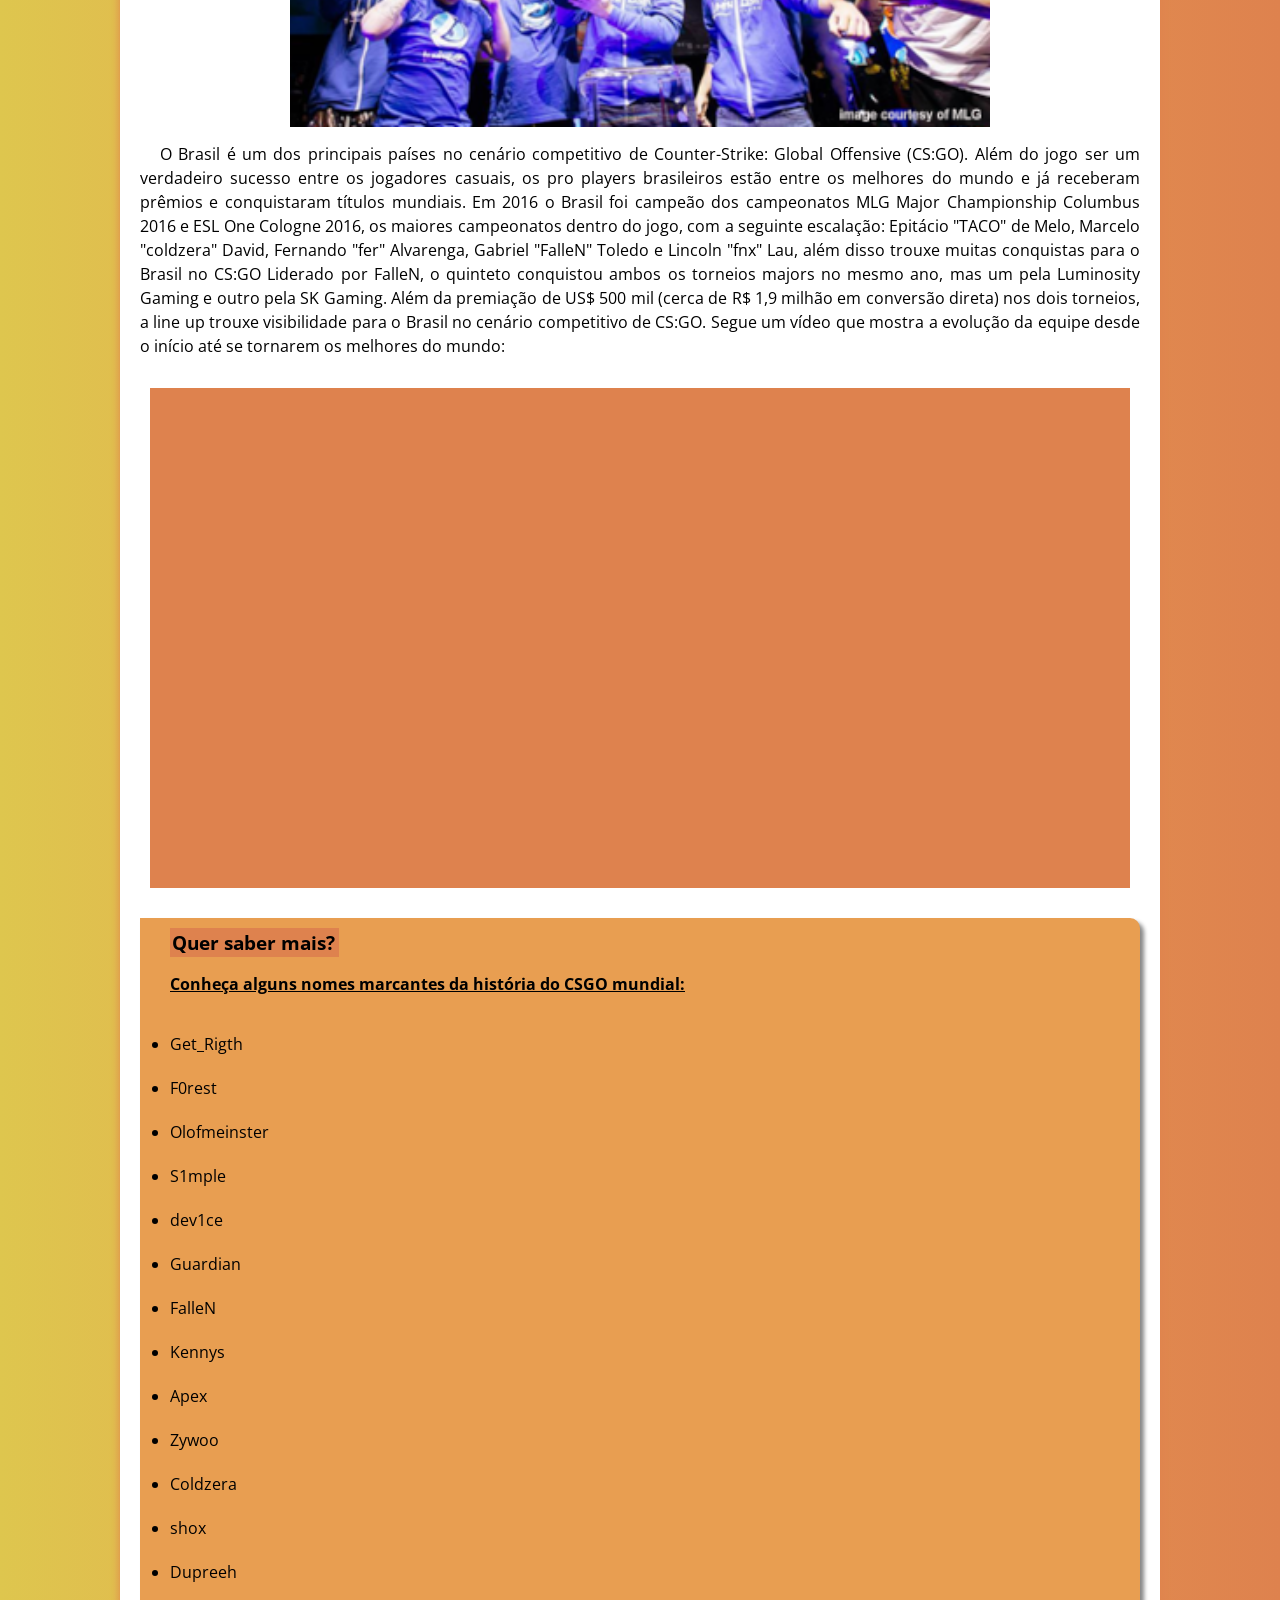
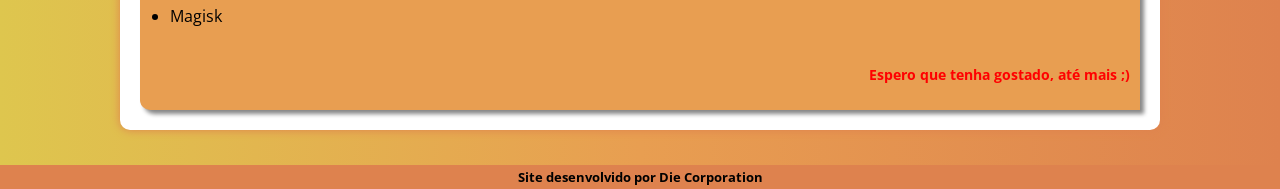
==== commit 5c3f293c: "Update index.html" ====
--- a/index.html
+++ b/index.html
@@ -14,7 +14,7 @@
     
     <header>
         <h1>História do Counter Strike</h1>
-        <p>Conheça mais sobre o lendário jogo Counter-Strike (CS:GO)</p>
+        <p>Conheça mais sobre o lendário jogo Counter-Strike (CS:GO) SIM</p>
     </header>
     <nav>
        <a href="#">Home</a>
@@ -157,4 +157,4 @@
     </footer>
     
 </body>
-</html>+</html>
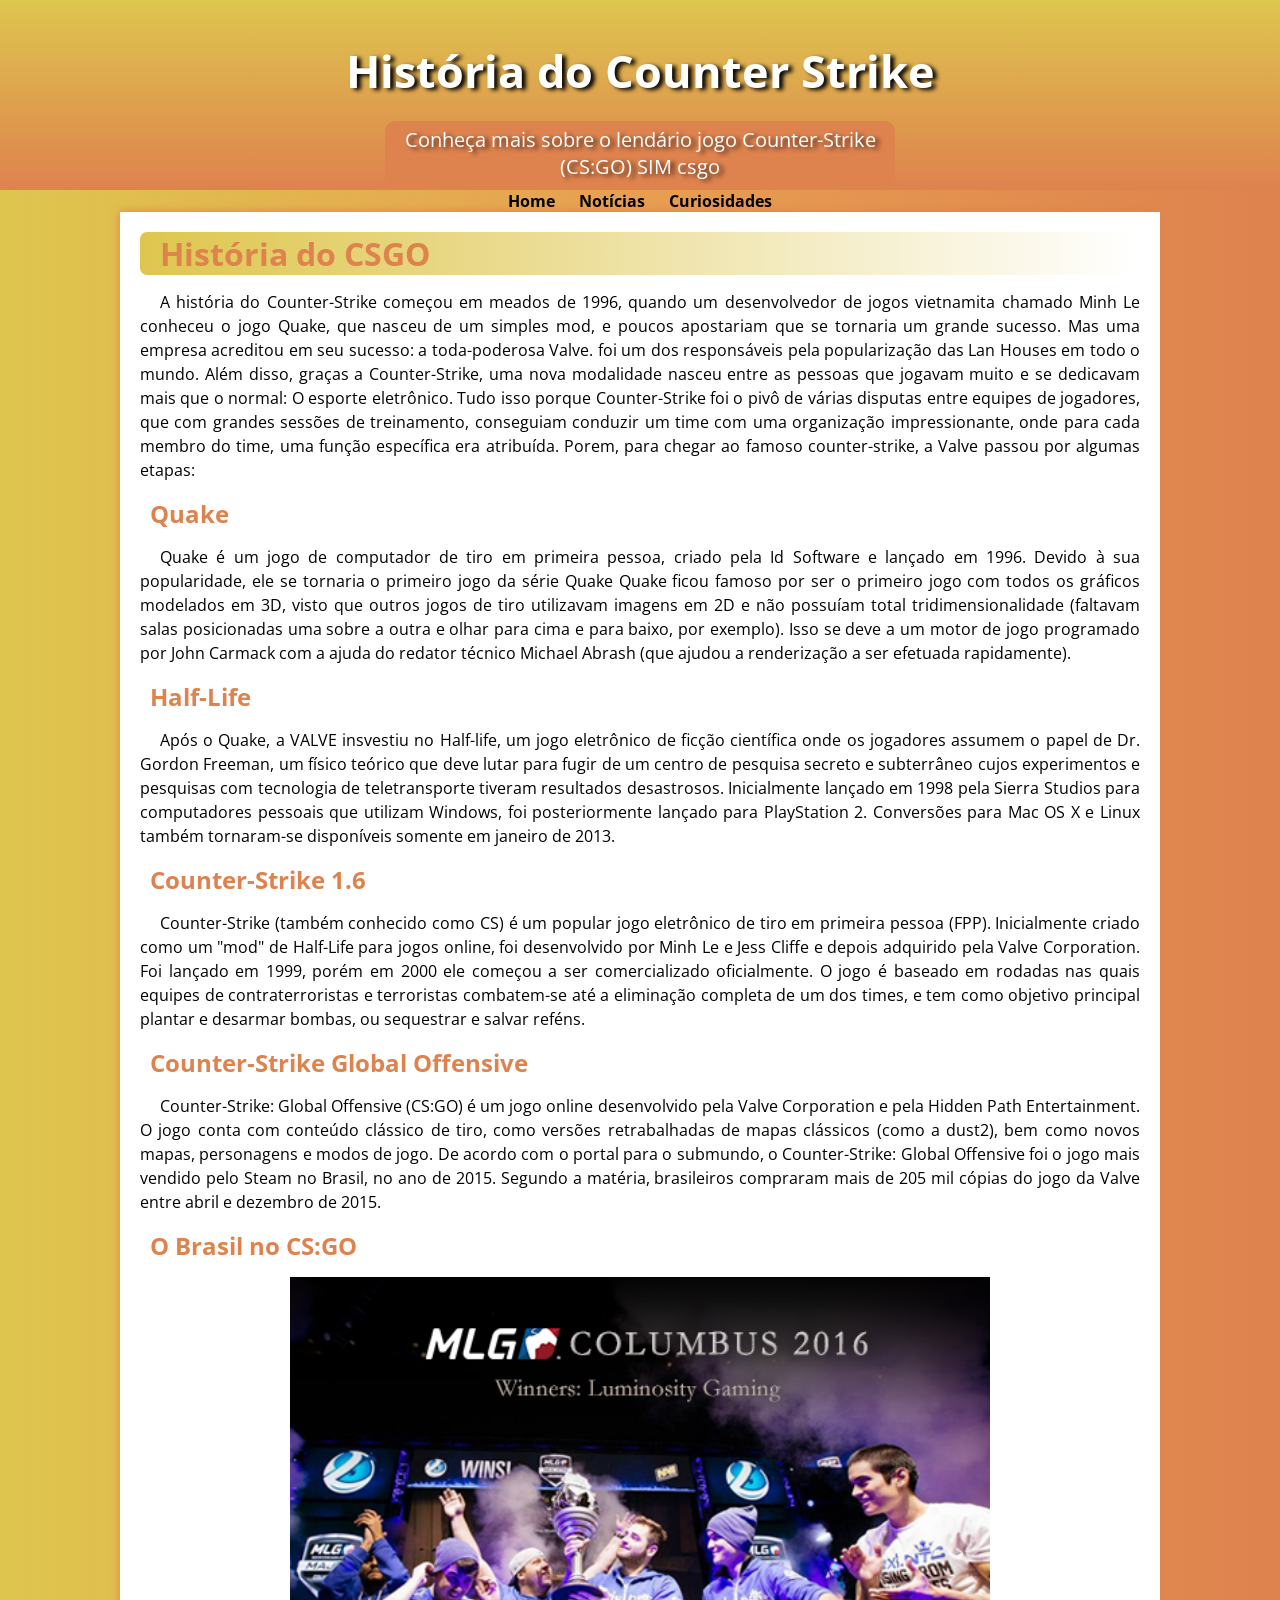
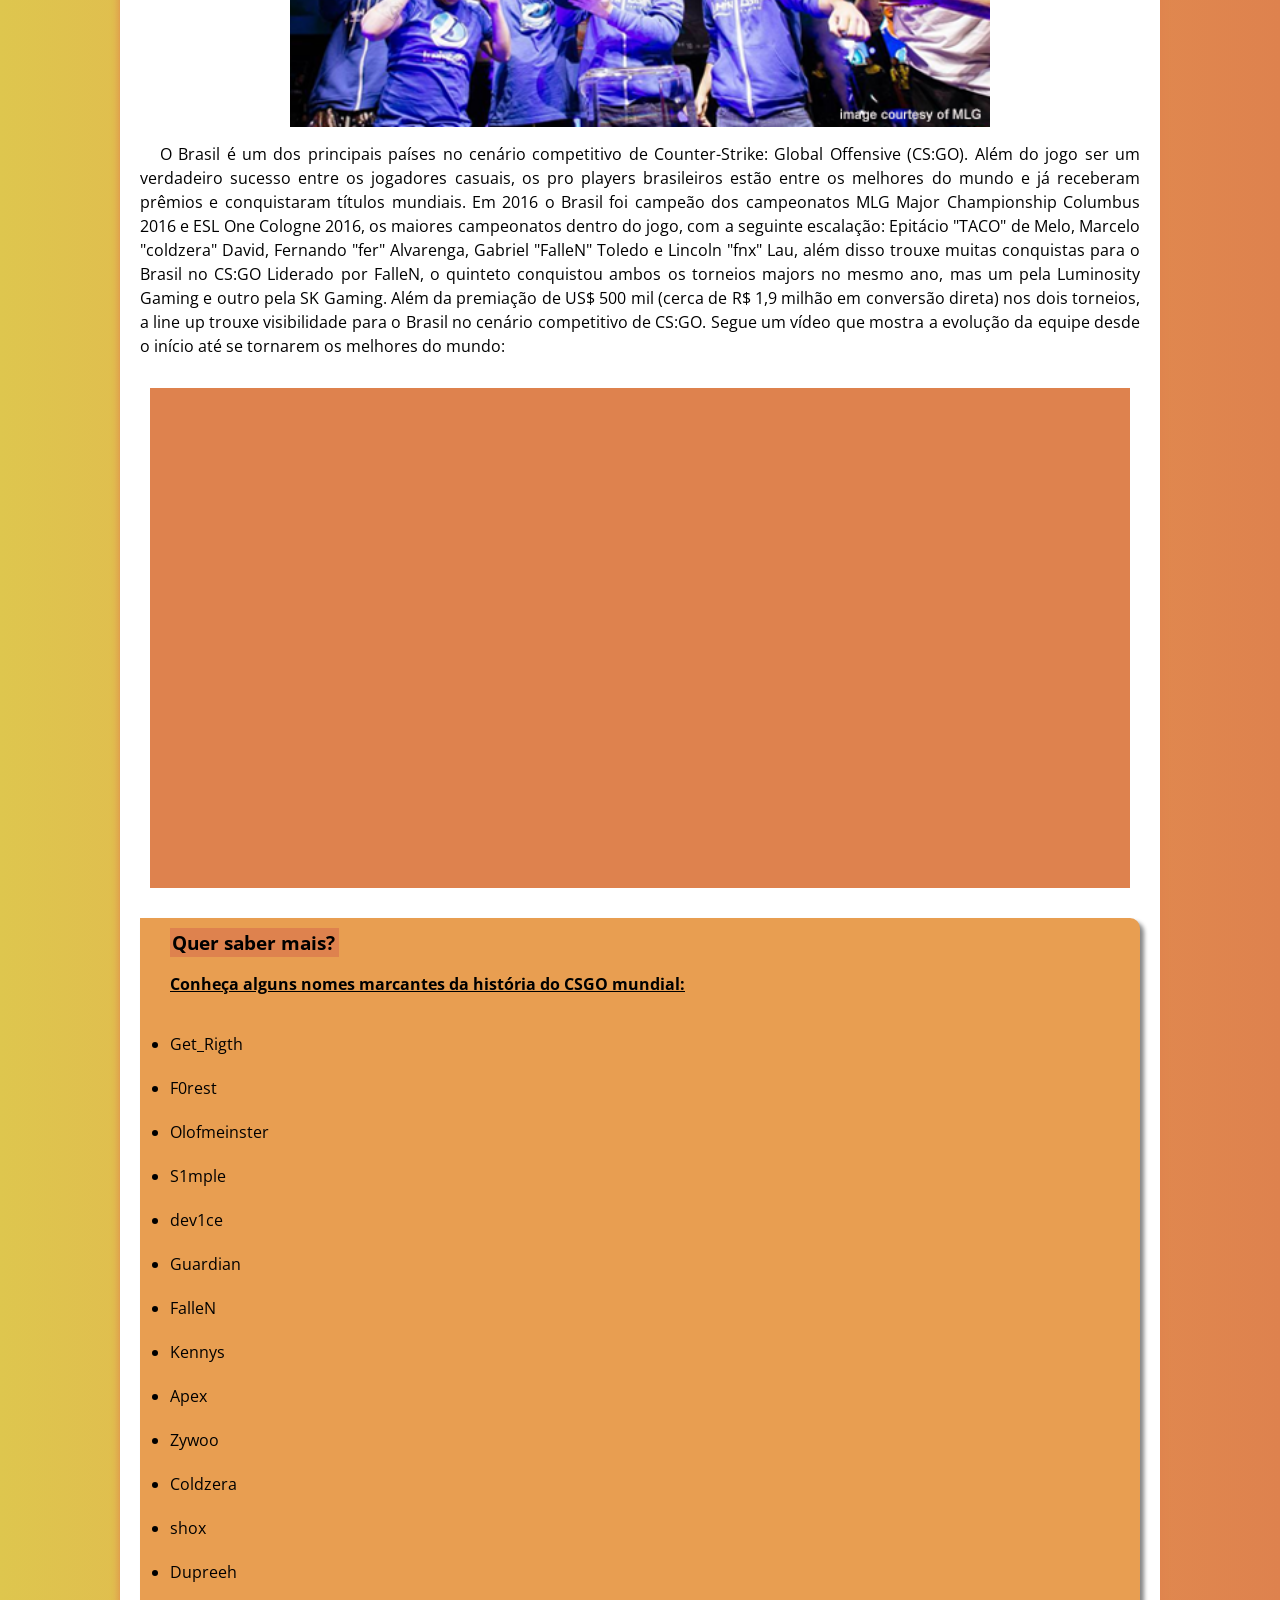
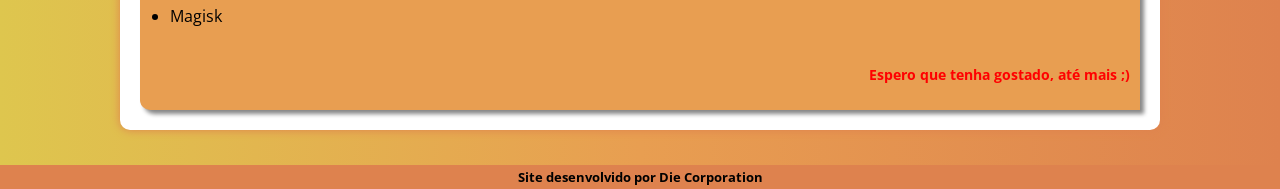
==== commit 2db6cd5b: "Update index.html" ====
--- a/index.html
+++ b/index.html
@@ -14,7 +14,7 @@
     
     <header>
         <h1>História do Counter Strike</h1>
-        <p>Conheça mais sobre o lendário jogo Counter-Strike (CS:GO) SIM</p>
+        <p>Conheça mais sobre o lendário jogo Counter-Strike (CS:GO) SIM csgo</p>
     </header>
     <nav>
        <a href="#">Home</a>
